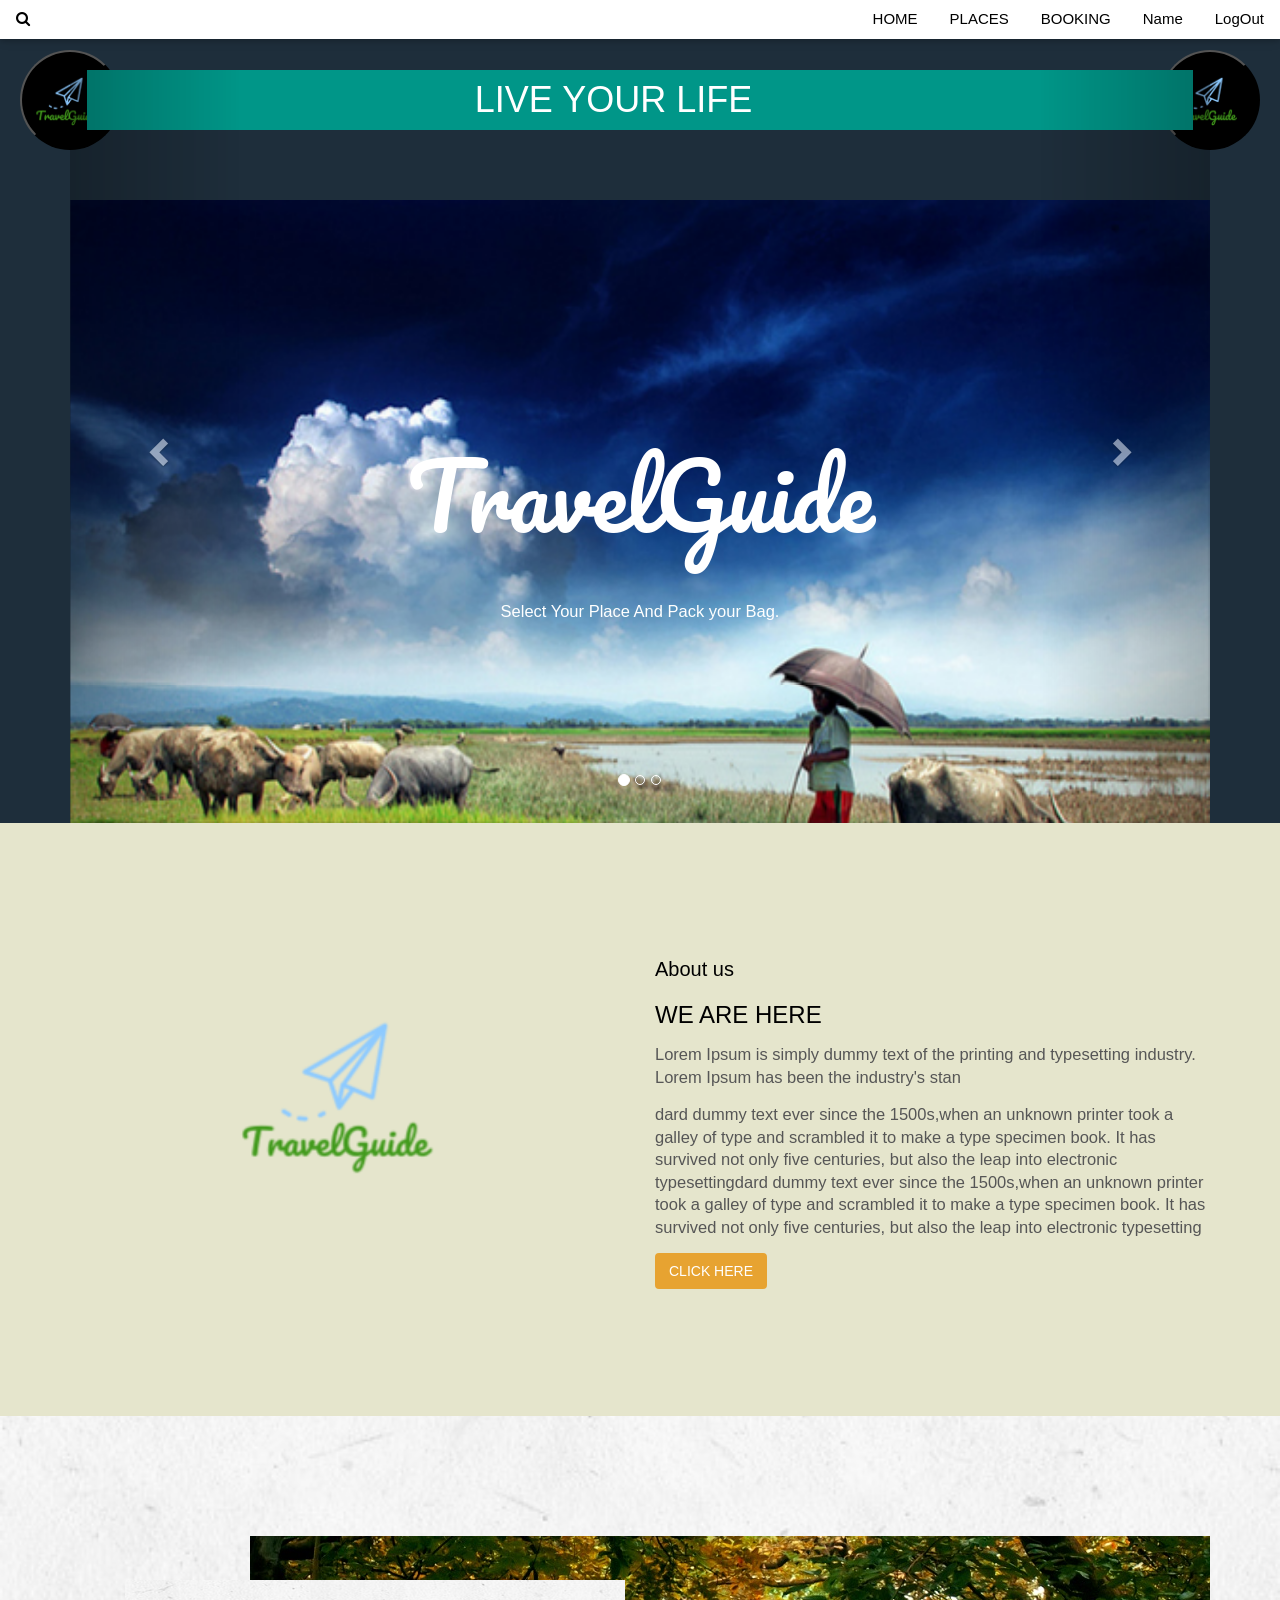
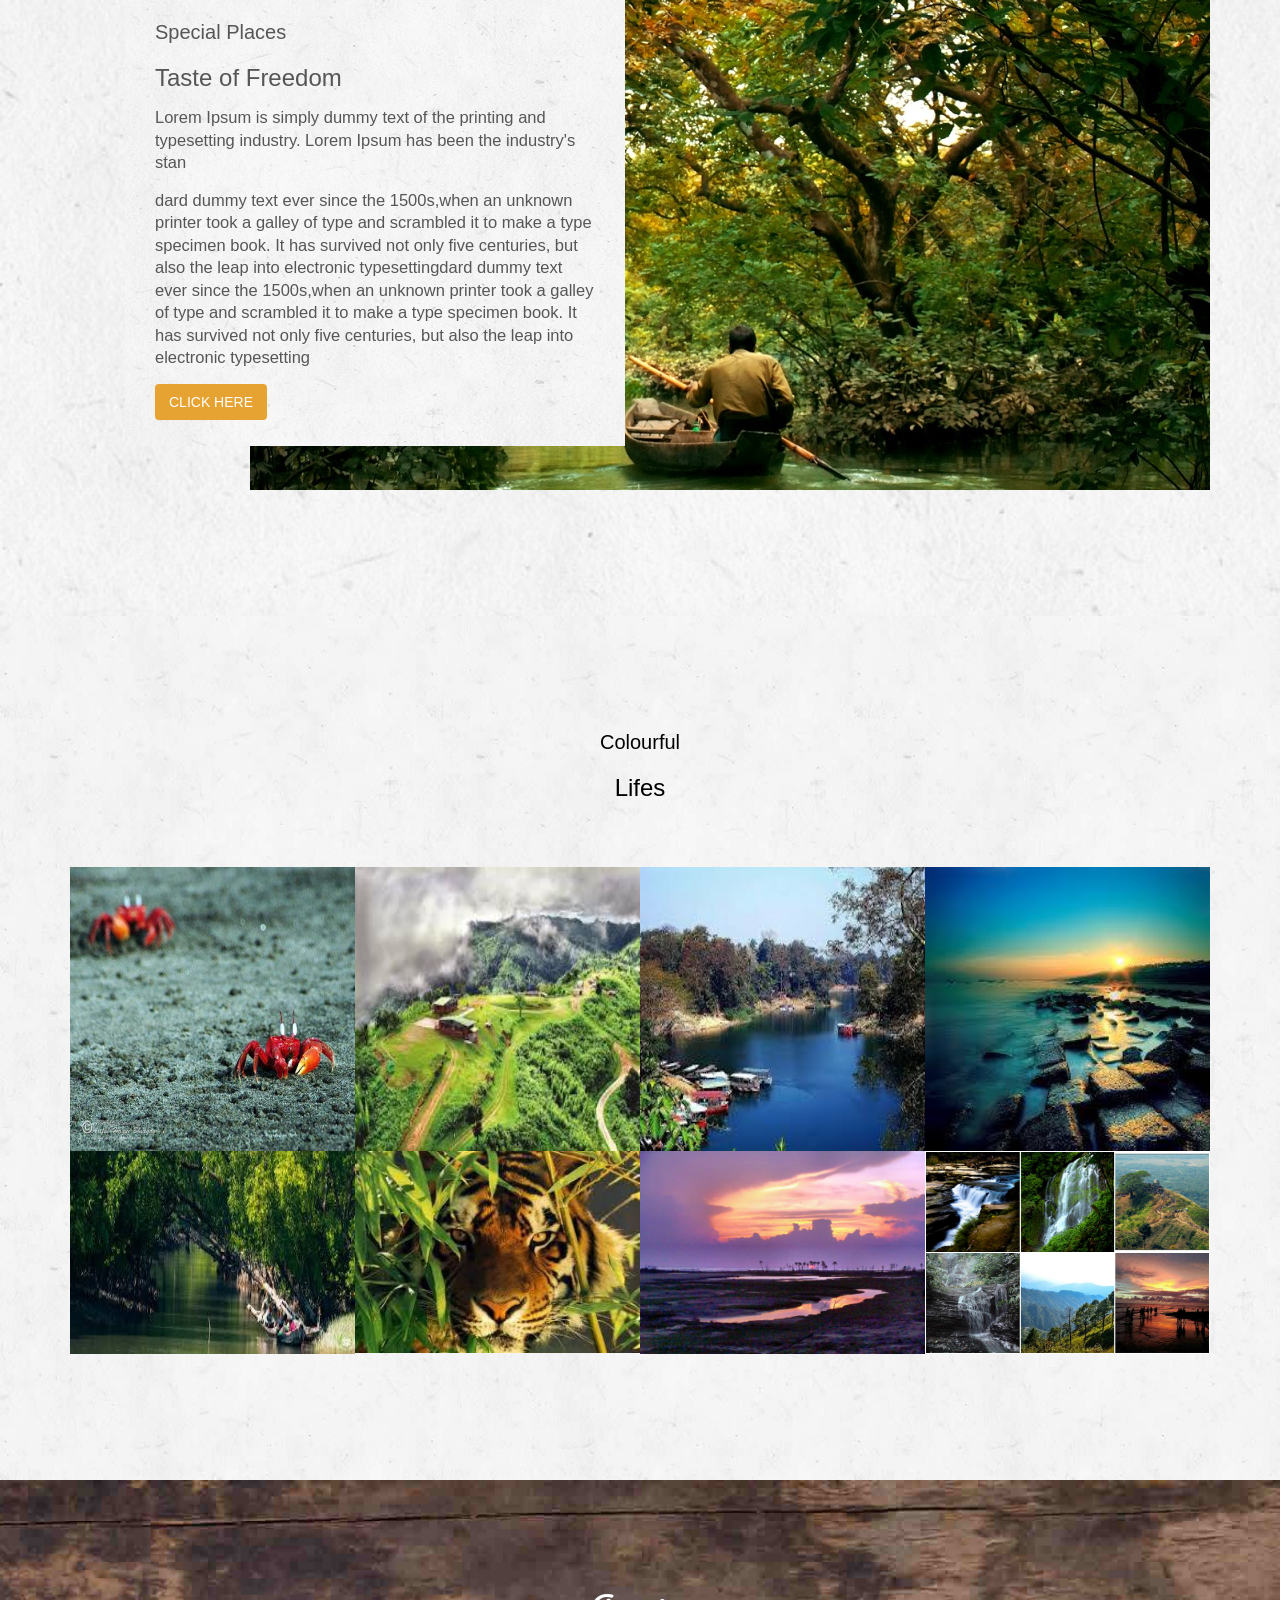
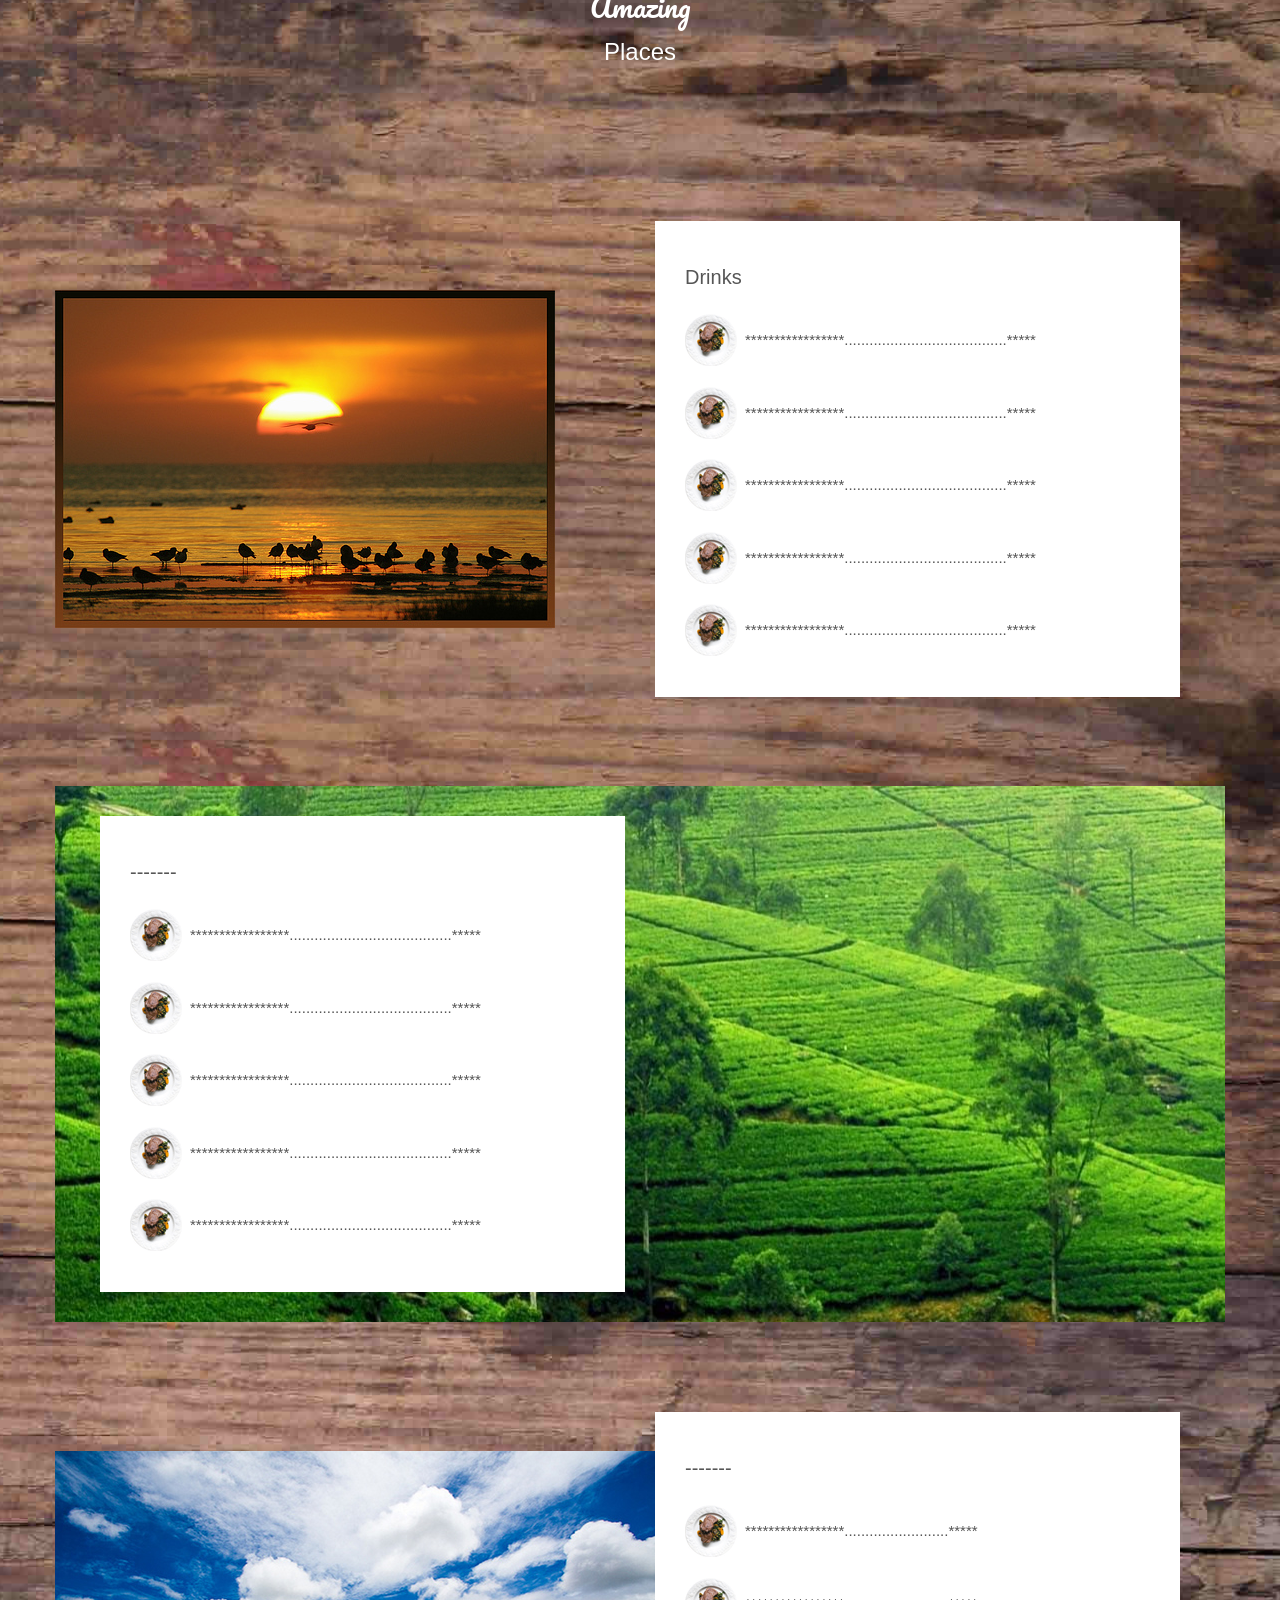
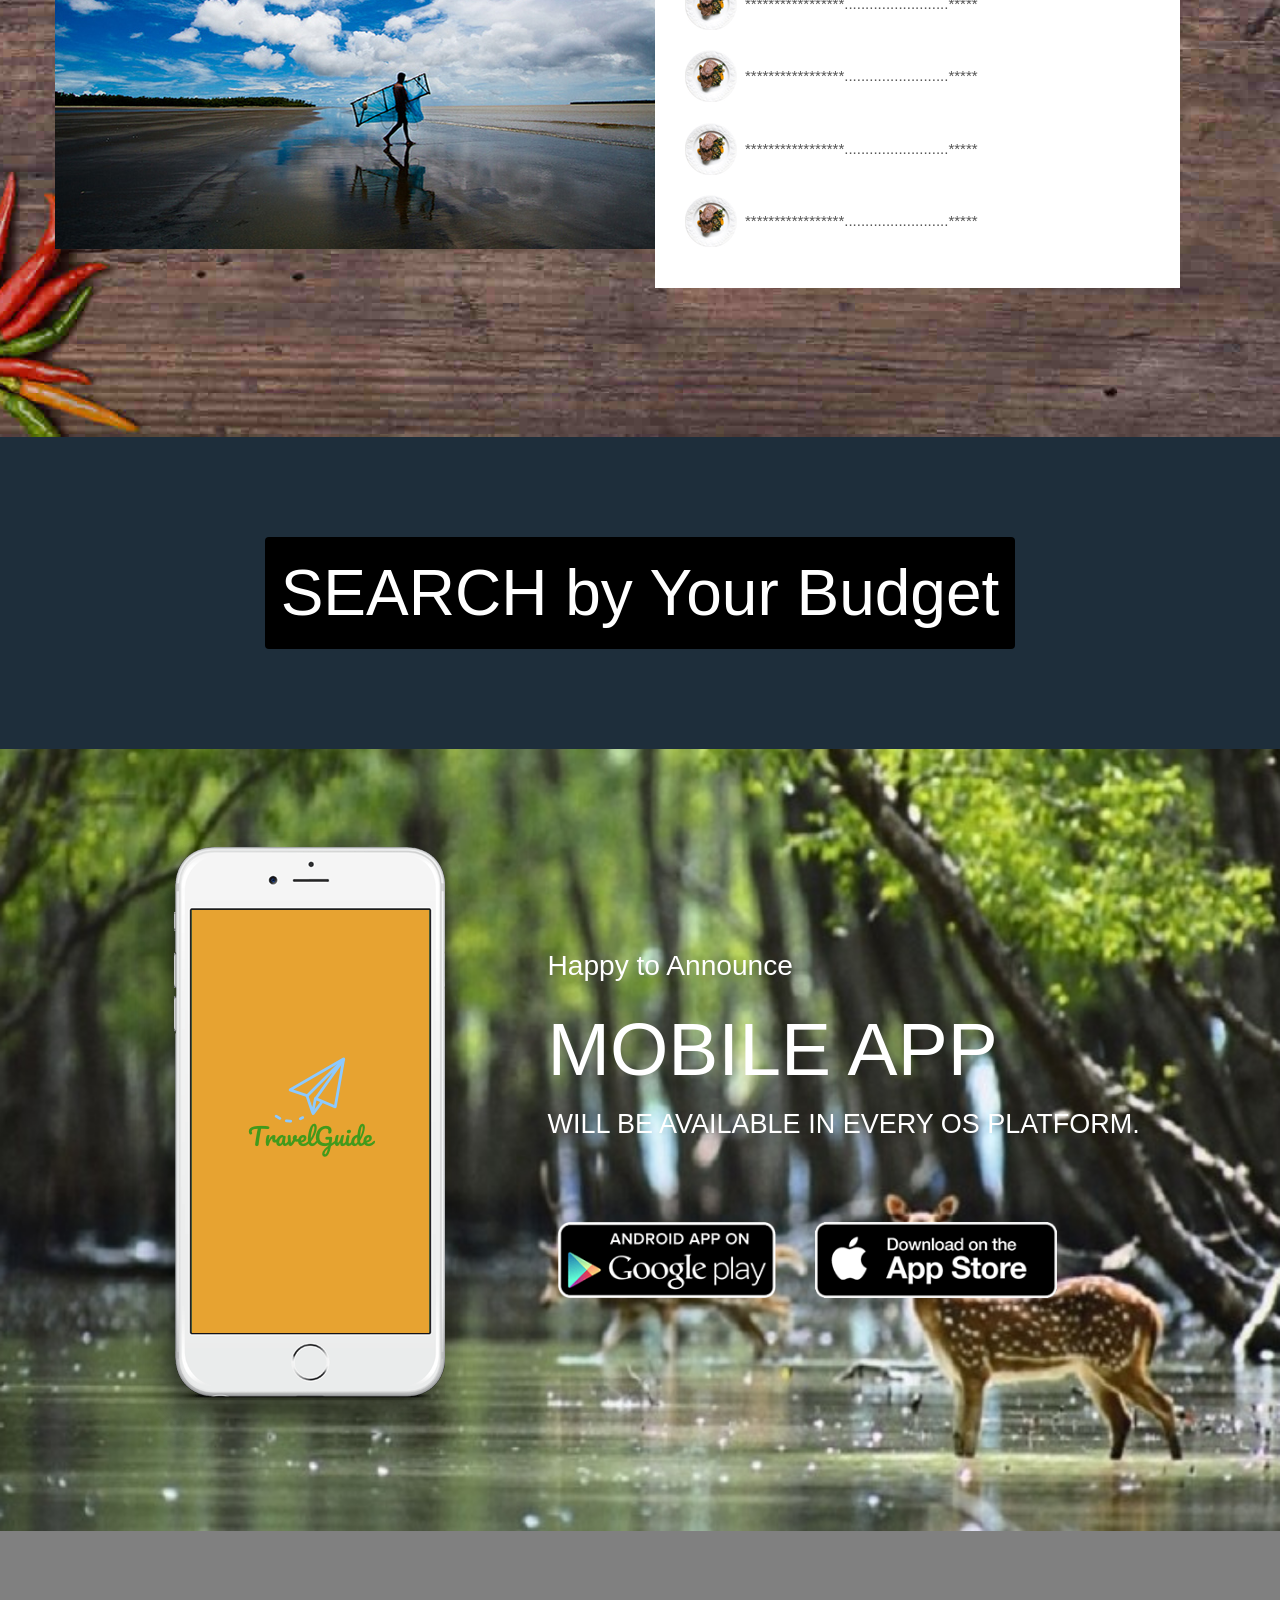
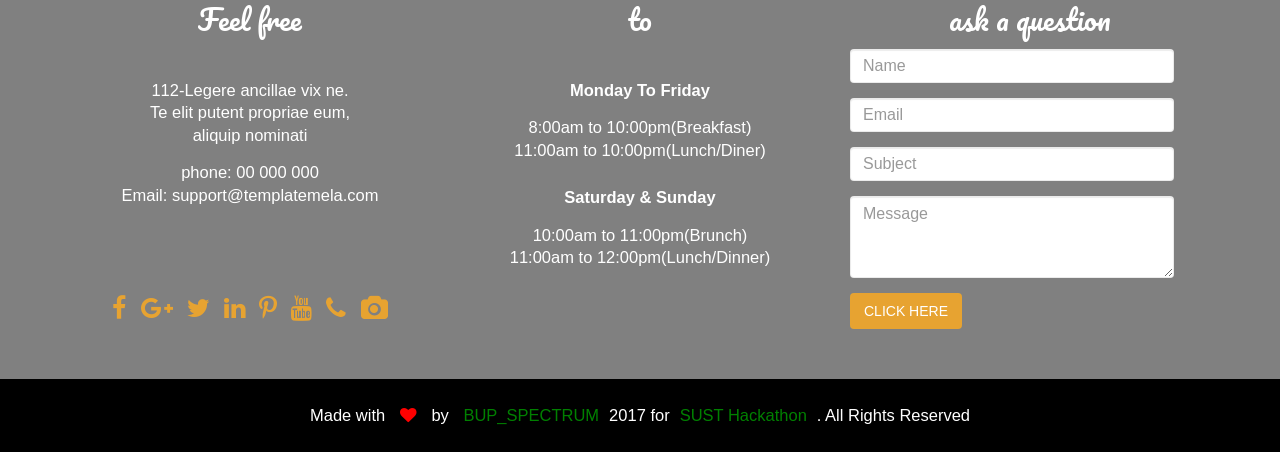
==== src/main/resources/templates/logedIn.html @ 80b1f52b "Full Functioning DB... and Loging Authentication Complete---Minhaj" ====
<!doctype html>
<html lang="en" xmlns:th="http://www.thymeleaf.org" xmlns:sec="http://www.w3.org/1999/xhtml">
<head>
    <meta charset="UTF-8"/>
    <title>Home</title>

    <!-- Latest compiled and minified CSS -->
    <link rel="stylesheet" href="https://maxcdn.bootstrapcdn.com/bootstrap/3.3.7/css/bootstrap.min.css"
          integrity="sha384-BVYiiSIFeK1dGmJRAkycuHAHRg32OmUcww7on3RYdg4Va+PmSTsz/K68vbdEjh4u" crossorigin="anonymous"
          th:href="@{/webjars/bootstrap/3.3.7-1/css/bootstrap.min.css}">

    <script src="/webjars/jquery/1.11.1/jquery.min.js"></script>

    <!-- Latest compiled and minified JavaScript -->
    <script src="https://maxcdn.bootstrapcdn.com/bootstrap/3.3.7/js/bootstrap.min.js"
            integrity="sha384-Tc5IQib027qvyjSMfHjOMaLkfuWVxZxUPnCJA7l2mCWNIpG9mGCD8wGNIcPD7Txa"
            crossorigin="anonymous" th:src="@{/webjars/bootstrap/3.3.7-1/js/bootstrap.min.js}"></script>
    <meta charset="utf-8">
    <meta http-equiv="X-UA-Compatible" content="IE=edge,chrome=1">

    <meta name="description" content="">
    <meta name="viewport" content="width=device-width, initial-scale=1">
    <link rel="stylesheet" href="https://www.w3schools.com/w3css/4/w3mobile.css">
    <link rel="apple-touch-icon" href="apple-touch-icon.png">

    <link rel="stylesheet" href="assets/css/bootstrap.min.css">
    <link href='https://fonts.googleapis.com/css?family=Pacifico' rel='stylesheet' type='text/css'>
    <link rel="stylesheet" href="assets/css/font-awesome.min.css">
    <link rel="stylesheet" href="https://maxcdn.bootstrapcdn.com/bootstrap/3.3.7/css/bootstrap.min.css">
    <link rel="stylesheet" href="https://maxcdn.bootstrapcdn.com/bootstrap/3.3.7/css/bootstrap.min.css">
    <link href="https://fonts.googleapis.com/css?family=Lato" rel="stylesheet" type="text/css">
    <link href="https://fonts.googleapis.com/css?family=Montserrat" rel="stylesheet" type="text/css">
    <!--        <link rel="stylesheet" href="assets/css/bootstrap-theme.min.css">-->

    <!--For Plugins external css-->
    <link rel="stylesheet" href="assets/css/animate/animate.css" />
    <link rel="stylesheet" href="assets/css/plugins.css" />

    <!--Theme custom css -->
    <link rel="stylesheet" href="assets/css/style3.css">

    <!--Theme Responsive css-->
    <link rel="stylesheet" href="assets/css/responsive.css" />
    <link rel="stylesheet"  href="https://www.w3schools.com/w3css/4/w3.css">


    <script src="assets/js/vendor/modernizr-2.8.3-respond-1.4.2.min.js"></script>
    <script src="https://ajax.googleapis.com/ajax/libs/jquery/3.2.1/jquery.min.js"></script>
    <script src="https://maxcdn.bootstrapcdn.com/bootstrap/3.3.7/js/bootstrap.min.js"></script>
</head>
<body>
<div class="w3-top">
    <div class="w3-bar w3-white w3-card-2" id="myNavbar" th:fragment="header">
        <!-- Right-sided navbar links -->

        <!--/*@thymesVar id="command" type="com.project.travelguide.Commands.SignUpCommand"*/-->
        <button th:href="@{index}" class="w3-button w3-hover-green w3-padding w3-right">LogOut</button>
        <button th:text="${command.lastName}"  class="w3-button w3-hover-red w3-padding w3-right">Name</button>

        <button onclick="document.getElementById('id03').style.display='block'" class="w3-button w3-hover-green w3-padding"><i class="fa fa-search"></i></button>
        <!-- booking bar -->
        <div class="w3-dropdown-hover w3-right">
            <button class="w3-button w3-hover-purple">BOOKING</button>

            <div class="w3-dropdown-content w3-bar-block w3-card-4">
                <a href="https://www.jovago.net/en-gb/hotels/bangladesh/rangamati/10014550?q=Rangamati&roomCount=1&adults=1" class="w3-bar-item w3-button">Book Hotel</a>
                <a href="transportbook.html" class="w3-bar-item w3-button">Book Transport</a>
                <a href="guide.html" class="w3-bar-item w3-button">Book Guide</a>

            </div>
        </div>
        <div class="w3-dropdown-hover w3-right">
            <button class="w3-button w3-hover-orange">PLACES</button>
            <div class="w3-dropdown-content w3-bar-block w3-card-4">

                <a href="coxsbazar.html" class="w3-bar-item w3-button">Cox's Bazar</a>
                <a href="sundarban.html" class="w3-bar-item w3-button">Sundarban</a>
                <a href="sylhet.html" class="w3-bar-item w3-button">Sylhet</a>
                <a href="Chittagong.html" class="w3-bar-item w3-button">Chittagong</a>
                <a href="khagrachari.html" class="w3-bar-item w3-button">Khagrachari</a>
                <a href="rangamati.html" class="w3-bar-item w3-button">Rangamati</a>
                <a href="bandarban.html" class="w3-bar-item w3-button">Bandarban</a>
                <a href="patenga.html" class="w3-bar-item w3-button">Patenga</a>
                <a href="moreplaces.html" class="w3-bar-item w3-button">Discover  !  More</a>

            </div>
        </div>

        <button class="w3-bar-item w3-button w3-hover-black w3-right"><a href = "home.html">HOME</a></button>

        <div id="id03" class="w3-modal ">
            <div class="w3-modal-content">
                <div class="w3-container">
                    <span onclick="document.getElementById('id03').style.display='none'" class="w3-button w3-display-topright">&times;</span>
                    <form class="w3-container w3-card-4">
                        <input type="text" class="w3-border-block w3-input w3-white w3-mobile" placeholder="Search..">
                        <button type="submit" class="w3-button  w3-green ">Go</button>
                    </form>
                </div>
            </div>
        </div>



    </div>
</div><!-- /.navbar-collapse -->
</div><!-- /.container-fluid -->
</nav>
</div>
</div>
</div>
</header> <!-- End Header Section -->
<button class="w3-circle w3-black" style="height: 100px; width:100px;padding: 0px; margin:50px 20px;"  href="#HOME"><img src="assets/images/logo.png" alt="" /></button>
<button class="w3-circle w3-black w3-right" style="height: 100px; width:100px;padding: 0px; margin:50px 20px;"  href="#HOME"><img src="assets/images/logo.png" alt="" /></button>
<div class="container" style="margin-top: -100px; padding-top: -100px;">

    <div id="myCarousel" class="carousel slide w3-container-top w3-center" style="margin-top: -40px;padding-top: -100px;" data-ride="carousel" data-wow-duration="1s">
        <h1 class="w3-teal w3-border-white" style="margin-right: 17px; margin-left: 17px;">LIVE YOUR LIFE</h1>
        <!-- Indicators -->
        <ol class="carousel-indicators">
            <li data-target="#myCarousel" data-slide-to="0" class="active"></li>
            <li data-target="#myCarousel" data-slide-to="1"></li>
            <li data-target="#myCarousel" data-slide-to="2"></li>
        </ol>

        <!-- Wrapper for slides -->
        <div class="carousel-inner">
            <div class="item active" style="background-image:url(assets/images/bannerbg.jpg);background-repeat:no-repeat; background-size: cover;">

                <div class="slider_overlay">
                    <div class="w3-display-container" >
                        <div class="row">
                            <div class="main_slider text-center">
                                <div class="col-md-12">
                                    <div class="main_slider_content wow zoomIn" data-wow-duration="1s">
                                        <h1>TravelGuide</h1>
                                        <p>Select Your Place And Pack your Bag. </p>
                                        <!--<button href="" class="btn-lg">Click here</button> -->
                                    </div>
                                </div>
                            </div>

                        </div>
                    </div>
                </div>
                </section>
            </div>

            <div class="item" style="background-image:url(assets/images/bannerbg1.jpg);background-repeat:no-repeat; background-size: cover;" >

                <div class="slider_overlay">
                    <div class="container">
                        <div class="row">
                            <div class="main_slider text-center">
                                <div class="col-md-12">
                                    <div class="main_slider_content wow zoomIn" data-wow-duration="1s">
                                        <h1>TravelGuide</h1>
                                        <p>Select Your Place And Pack your Bag. </p>
                                        <!--<button href="" class="btn-lg">Click here</button> -->
                                    </div>
                                </div>
                            </div>

                        </div>
                    </div>
                </div>
                </section>
            </div>

            <div class="item" style="background-image:url(assets/images/bannerbg2.jpg);background-repeat:no-repeat; background-size: cover;">

                <div class="slider_overlay">
                    <div class="container">
                        <div class="row">
                            <div class="main_slider text-center">
                                <div class="col-md-12">
                                    <div class="main_slider_content wow zoomIn" data-wow-duration="1s">
                                        <h1>TravelGuide</h1>
                                        <p>Select Your Place And Pack your Bag. </p>
                                        <!--<button href="" class="btn-lg">Click here</button> -->
                                    </div>
                                </div>
                            </div>

                        </div>
                    </div>
                </div>
                </section>
            </div>
        </div>

        <!-- Left and right controls -->
        <a class="left carousel-control" href="#myCarousel" data-slide="prev">
            <span class="glyphicon glyphicon-chevron-left"></span>
            <span class="sr-only">Previous</span>
        </a>
        <a class="right carousel-control" href="#myCarousel" data-slide="next">
            <span class="glyphicon glyphicon-chevron-right"></span>
            <span class="sr-only">Next</span>
        </a>
    </div>
</div>

<section id="slider" class="slider">


    <section id="abouts" class="abouts">
        <div class="container">
            <div class="row">
                <div class="abouts_content">
                    <div class="col-md-6">
                        <div class="single_abouts_text text-center wow slideInLeft" data-wow-duration="1s">
                            <img src="assets/images/ab.png" alt="" style="width: 300px; height: 300px;" />
                        </div>
                    </div>

                    <div class="col-md-6">
                        <div class="single_abouts_text wow slideInRight" data-wow-duration="1s">
                            <h4>About us</h4>
                            <h3>WE ARE HERE</h3>
                            <p>Lorem Ipsum is simply dummy text of the printing and typesetting industry. Lorem Ipsum has been the industry's stan</p>

                            <p>dard dummy text ever since the 1500s,when an unknown printer took a galley of type and scrambled it to make a type specimen book. It has survived not only five centuries, but also the leap into electronic typesettingdard dummy text ever since the 1500s,when an unknown printer took a galley of type and scrambled it to make a type specimen book. It has survived not only five centuries, but also the leap into electronic typesetting</p>

                            <a href="" class="btn btn-primary">click here</a>
                        </div>
                    </div>
                </div>
            </div>
        </div>
    </section>

    <section id="features" class="features">
        <div class="slider_overlay">
            <div class="container">
                <div class="row">
                    <div class="main_features_content_area  wow fadeIn" data-wow-duration="3s" style="background-image: url(../images/ft.png);">
                        <div class="col-md-12">
                            <div class="main_features_content text-left">
                                <div class="col-md-6">
                                    <div class="single_features_text">
                                        <h4>Special Places</h4>
                                        <h3>Taste of Freedom</h3>
                                        <p>Lorem Ipsum is simply dummy text of the printing and typesetting industry. Lorem Ipsum has been the industry's stan</p>
                                        <p>dard dummy text ever since the 1500s,when an unknown printer took a galley of type and scrambled it to make a type specimen book. It has survived not only five centuries, but also the leap into electronic typesettingdard dummy text ever since the 1500s,when an unknown printer took a galley of type and scrambled it to make a type specimen book. It has survived not only five centuries, but also the leap into electronic typesetting</p>

                                        <a href="" class="btn btn-primary">click here</a>
                                    </div>
                                </div>
                            </div>
                        </div>
                    </div>
                </div>
            </div>
        </div>
    </section>

    <section id="portfolio" class="portfolio">
        <div class="container">
            <div class="row">
                <div class="portfolio_content text-center  wow fadeIn" data-wow-duration="5s">
                    <div class="col-md-12">
                        <div class="head_title text-center">
                            <h4>Colourful</h4>
                            <h3>Lifes</h3>
                        </div>

                        <div class="main_portfolio_content">
                            <div class="col-md-3 col-sm-4 col-xs-6 single_portfolio_text">
                                <img src="assets/images2/3.jpg" alt="" style="height: 284px;"  />
                                <div class="portfolio_images_overlay text-center">
                                    <h6>COX'S BAZAR</h6>
                                    <p class="product_price"></p>
                                    <a href="coxsbazar.html" class="btn btn-primary">Click here</a>
                                </div>
                            </div>
                            <div class="col-md-3 col-sm-4 col-xs-6 single_portfolio_text">
                                <img src="assets/images2/9.jpg" alt="" style="height: 284px;"  />
                                <div class="portfolio_images_overlay text-center">
                                    <h6>Bandarban</h6>
                                    <p class="product_price"></p>
                                    <a href="bandarban.html" class="btn btn-primary">Click here</a>
                                </div>
                            </div>
                            <div class="col-md-3 col-sm-4 col-xs-6 single_portfolio_text">
                                <img src="assets/images2/14.jpg" alt="" style="height: 284px;" />
                                <div class="portfolio_images_overlay text-center">
                                    <h6>Khagrachari</h6>
                                    <p class="product_price"></p>
                                    <a href="khagrachari.html" class="btn btn-primary">Click here</a>
                                </div>
                            </div>
                            <div class="col-md-3 col-sm-4 col-xs-6 single_portfolio_text">
                                <img src="assets/images2/13.jpg" alt="" style="height: 284px;" />
                                <div class="portfolio_images_overlay text-center">
                                    <h6>Chittagong</h6>
                                    <p class="product_price"></p>
                                    <a href="chittagong.html" class="btn btn-primary">Click here</a>
                                </div>
                            </div>
                            <div class="col-md-3 col-sm-4 col-xs-6 single_portfolio_text">
                                <img src="assets/images2/15.jpg" alt="" style="height: 203px;" />
                                <div class="portfolio_images_overlay text-center ">
                                    <h6>Sylhet</h6>
                                    <p class="product_price"></p>
                                    <a href="sylhet.html" class="btn btn-primary">Click here</a>
                                </div>
                            </div>
                            <div class="col-md-3 col-sm-4 col-xs-6 single_portfolio_text">
                                <img src="assets/images2/16.jpg" alt="" />
                                <div class="portfolio_images_overlay text-center">
                                    <h6>Sundarban</h6>
                                    <p class="product_price"></p>
                                    <a href="sundarban.html" class="btn btn-primary">Click here</a>
                                </div>
                            </div>
                            <div class="col-md-3 col-sm-4 col-xs-6 single_portfolio_text">
                                <img src="assets/images2/2.jpg" alt="" style="height: 203px;"/>
                                <div class="portfolio_images_overlay text-center">
                                    <h6>Kuakata</h6>
                                    <p class="product_price"></p>
                                    <a href="kuakata.html" class="btn btn-primary">Click here</a>
                                </div>
                            </div>
                            <div class="col-md-3 col-sm-4 col-xs-6 single_portfolio_text">
                                <img src="assets/images2/18.jpg" alt="" style="height: 203px;"/>
                                <div class="portfolio_images_overlay text-center">
                                    <h6>There Are MORE....</h6>
                                    <p class="product_price"></p>
                                    <a href="moreplaces.html" class="btn btn-primary">Click here</a>
                                </div>
                            </div>
                        </div>
                    </div>
                </div>
            </div>
        </div>
    </section>

    <section id="ourPakeg" class="ourPakeg">
        <div class="container">
            <div class="main_pakeg_content">
                <div class="row">
                    <div class="head_title text-center">
                        <h4>Amazing</h4>
                        <h3>Places</h3>
                    </div>

                    <div class="single_pakeg_one text-right wow rotateInDownRight">
                        <div class="col-md-6 col-md-offset-6 col-sm-8 col-sm-offset-4">
                            <div class="single_pakeg_text">
                                <div class="pakeg_title">
                                    <h4>Drinks</h4>
                                </div>

                                <ul>
                                    <li> *****************.......................................***** </li>
                                    <li> *****************.......................................***** </li>
                                    <li> *****************.......................................***** </li>
                                    <li> *****************.......................................***** </li>
                                    <li> *****************.......................................***** </li>
                                </ul>
                            </div>
                        </div>
                    </div>

                    <div class="single_pakeg_two text-left wow rotateInDownLeft">
                        <div class="col-md-6 col-sm-8">
                            <div class="single_pakeg_text">
                                <div class="pakeg_title">
                                    <h4>------- </h4>
                                </div>

                                <ul>
                                    <li> *****************.......................................***** </li>
                                    <li> *****************.......................................***** </li>
                                    <li> *****************.......................................***** </li>
                                    <li> *****************.......................................***** </li>
                                    <li> *****************.......................................***** </li>
                                </ul>
                            </div>
                        </div>
                    </div>

                    <div class="single_pakeg_three text-left wow rotateInDownRight">
                        <div class="col-md-6 col-md-offset-6 col-sm-8 col-sm-offset-4">
                            <div class="single_pakeg_text">
                                <div class="pakeg_title">
                                    <h4>-------</h4>
                                </div>

                                <ul>
                                    <li> *****************.........................***** </li>
                                    <li> *****************.........................***** </li>
                                    <li> *****************.........................***** </li>
                                    <li> *****************.........................***** </li>
                                    <li> *****************.........................***** </li>
                                </ul>
                            </div>
                        </div>
                    </div>
                </div>
            </div>
        </div>
    </section>
    <div class="w3-center" style="margin: 100px;">
        <a href="ButtonSearch.html"><button class="w3-button w3-jumbo w3-text-center w3-black w3-round w3-hover-white">SEARCH by Your Budget</button></a>
    </div>


    <section id="mobaileapps" class="mobailapps">
        <div class="slider_overlay">
            <div class="container">
                <div class="row">
                    <div class="main_mobail_apps_content wow zoomIn">
                        <div class="col-md-5 col-sm-12 text-center">
                            <img src="assets/images/iphone.png" alt="" />
                        </div>
                        <div class="col-md-7 col-sm-12">
                            <div class="single_monail_apps_text">
                                <h4> Happy to Announce </h4>
                                <h1>Mobile App <span>will be Available in every OS platform.</span></h1>

                                <a href=""><img src="assets/images/google.png" alt="" /></a>
                                <a href=""><img src="assets/images/apps.png" alt="" /></a>
                            </div>
                        </div>
                    </div>
                </div>
            </div>
        </div>
    </section>

    <section id="footer_widget" class="footer_widget">
        <div class="container">
            <div class="row">
                <div class="footer_widget_content text-center">
                    <div class="col-md-4">
                        <div class="single_widget wow fadeIn" data-wow-duration="2s">
                            <h3>Feel free</h3>

                            <div class="single_widget_info">
                                <p>112-Legere ancillae vix ne.

                                    <span>Te elit putent propriae eum,</span>
                                    <span>aliquip nominati</span>
                                    <span class="phone_email">phone: 00 000 000</span>
                                    <span>Email: support@templatemela.com</span></p>
                            </div>

                            <div class="footer_socail_icon">
                                <a href=""><i class="fa fa-facebook"></i></a>
                                <a href=""><i class="fa fa-google-plus"></i></a>
                                <a href=""><i class="fa fa-twitter"></i></a>
                                <a href=""><i class="fa fa-linkedin"></i></a>
                                <a href=""><i class="fa fa-pinterest-p"></i></a>
                                <a href=""><i class="fa fa-youtube"></i></a>
                                <a href=""><i class="fa fa-phone"></i></a>
                                <a href=""><i class="fa fa-camera"></i></a>
                            </div>
                        </div>
                    </div>

                    <div class="col-md-4">
                        <div class="single_widget wow fadeIn" data-wow-duration="4s">
                            <h3>to</h3>

                            <div class="single_widget_info">
                                <p><span class="date_day">Monday To Friday</span>
                                    <span>8:00am to 10:00pm(Breakfast)</span>
                                    <span>11:00am to 10:00pm(Lunch/Diner)</span>

                                    <span class="date_day">Saturday & Sunday</span>
                                    <span>10:00am to 11:00pm(Brunch)</span>
                                    <span>11:00am to 12:00pm(Lunch/Dinner)</span></p>
                            </div>
                        </div>
                    </div>

                    <div class="col-md-4">
                        <div class="single_widget wow fadeIn" data-wow-duration="5s">
                            <h3>ask a question</h3>

                            <div class="single_widget_form text-left">
                                <form action="#" id="formid">
                                    <div class="form-group">
                                        <input type="text" class="form-control" name="name" placeholder="Name" required="">
                                    </div>

                                    <div class="form-group">
                                        <input type="email" class="form-control" name="email" placeholder="Email" required="">
                                    </div>

                                    <div class="form-group">
                                        <input type="text" class="form-control" placeholder="Subject">
                                    </div> <!-- end of form-group -->

                                    <div class="form-group">
                                        <textarea class="form-control" name="message" rows="3" placeholder="Message"></textarea>
                                    </div>

                                    <input type="submit" value="click here" class="btn btn-primary">
                                </form>
                            </div>
                        </div>
                    </div>
                </div>
            </div>
        </div>
    </section>



    <!--Footer-->
    <footer id="footer" class="footer">
        <div class="container text-center">
            <div class="row">
                <div class="col-sm-12">
                    <div class="copyright wow zoomIn" data-wow-duration="3s">
                        <p>Made with <i class="fa fa-heart"></i> by <a href="http://bup.edu.bd">BUP_SPECTRUM</a>2017 for<a href="http://csecarnival.com/event/hackathon">SUST Hackathon</a>. All Rights Reserved</p>
                    </div>
                </div>
            </div>
        </div>
    </footer>

    <div class="scrollup">
        <a href="#"><i class="fa fa-chevron-up"></i></a>
    </div>


    <script src="assets/js/vendor/jquery-1.11.2.min.js"></script>
    <script src="assets/js/vendor/bootstrap.min.js"></script>

    <script src="assets/js/jquery-easing/jquery.easing.1.3.js"></script>
    <script src="assets/js/wow/wow.min.js"></script>
    <script src="assets/js/plugins.js"></script>
    <script src="assets/js/main.js"></script>
</body>
</html>
---- src/main/resources/templates/assets/css/style3.css ----
/*

Author: Bootstrapthemes
Author URI: http://bootstrapthemes.co

*/
/* ==========================================================================
   Author's custom styles
   ========================================================================== */
html,
body {
    background-color: #1E2E3B;
    font-size: 15px;
    color: #565656;
    width: 100%;
    padding: 0;
    margin-left: 0;
    margin-right: 0;
    font-family: 'roboto', sans-serif;
    font-weight: 300;
}

/*==========================================
PRE LOADER 
==========================================*/

.preloader {
    position: fixed;
    top: 0;
    left: 0;
    right: 0;
    bottom: 0;
    background-color: #fefefe;
    z-index: 99999;
    height: 100%;
    width: 100%;
    overflow: hidden !important;
}

.loaded {
    width: 60px;
    height: 60px;
    position: absolute;
    left: 50%;
    top: 50%;
    background-image: url(../images/preloading.gif);
    background-repeat: no-repeat;
    background-position: center;
    -moz-background-size: cover;
    background-size: cover;
    margin: -20px 0 0 -20px;
}
img {
    -moz-user-select: none;
    -webkit-user-select: none;
    -ms-user-select: none;
    user-select: none;
    -webkit-user-drag: none;
    user-drag: none;
}
a,
a:hover,
a:active,
a:focus {
    text-decoration: none;
    outline: none;
}
a,
button,
a span {
    -webkit-transition: 0.2s ease-in-out;
    -o-transition: 0.2s ease-in-out;
    transition: 0.2s ease-in-out;
}
.btn.extra-width {
    padding: 13px 40px;
}
.btn:focus,
.btn:active {
    outline: inherit;
}
*,
*:before,
*:after {
    -webkit-box-sizing: border-box;
    -moz-box-sizing: border-box;
    box-sizing: border-box;
    /*    direction: rtl;*/
}
p {
    margin: 0 0 15px;
}
.clear {
    clear: both;
}
ol,
ul {
    list-style: none;
    padding: 0;
}
img {
    max-width: 100%;
}
textarea,
input[type="text"],
input[type="password"],
input[type="datetime"],
input[type="datetime-local"],
input[type="date"],
input[type="month"],
input[type="time"],
input[type="week"],
input[type="number"],
input[type="email"],
input[type="url"],
input[type="search"],
input[type="tel"],
input[type="color"],
.uneditable-input {
    outline: none;
}
.form-control {
    border: 1px solid rgba(0, 0, 0, 0.08);
    font-size: 16px;
    height: 34px;
    max-width: 90%;
    background: white;
}
.form-control:focus {
    border-color: #d6962c;
}
h1,
h2,
h3 {
    font-family: 'roboto', sans-serif;
    font-weight: 300;
    margin: 0;
}
h4,
h5 {
    
    font-weight: 300;
    margin: 0;
    line-height: 2rem;
	font-family: 'Pacifico', cursive;

}
h1 {
    font-size: 3rem;
    line-height: 4rem;
    font-weight: 300;
}
h2 {
    font-size: 2.5rem;
    line-height: 3rem;
    margin-bottom: .9rem;
	text-transform:uppercase;
	color:#3879D9;	
}
h3 {
    font-weight: 300;
    margin-bottom: .9rem;
    font-size: 2.375rem;
    line-height: 2.5rem;

}
h4 {
    font-size:1.875rem;
    line-height: 2.2rem;
    margin-bottom: 1.1rem;
	font-family: 'Pacifico', cursive;

}
h5 {
    font-size: 1.3rem;
    margin-bottom: 1rem;
}
h6 {
    font-size: 1rem;
    margin-bottom: .9rem;
}
p {
    line-height: 1.5rem;
    font-size: 1.1rem;
}
p:last-child {
    margin-bottom: 0px;
}

/*.home-wrap h1,*/
.home-wrap h2,
.home-wrap h3,
.home-wrap h4,
.home-wrap h5,
.home-wrap p {
    color: #ffffff;
    font-family: 'roboto', sans-serif;
}
.text {
    color: #333333;
}
.colorstext {
    color: #f56363;
}
.coloricon i {
    color: #f56363;
}
.colorsbg {
    background: #f56363;
    color: #ffffff;
}
.colorsbg .separator2 {
    border: 2px solid;
}
.colorsbg .separator_wrap::after,
.colorsbg .separator_wrap::before {
    background-color: #ffffff;
}
.lightbg {
    background-color: #f9f9f9;
}
.transition {
    -webkit-transition: all 300ms linear;
    -moz-transition: all 300ms linear;
    -o-transition: all 300ms linear;
    -ms-transition: all 300ms linear;
    transition: all 300ms linear;
}
/*
Section
*/
section{
	margin:0;
}
.sections {
    padding-top: 100px;
    padding-bottom: 100px;
    position: relative;
    overflow: hidden;
}
.sections.footer {
    padding-bottom: 80px;
}
section .subtitle h5 {
    margin-top: 10px;
    font-size: 1.3rem;
    font-family: 'roboto', sans-serif;
}
.parallax-section {
    max-width: 100%;
    color: #ffffff;
}
section .title-half h2 {
    font-size: 3rem;
    line-height: 4rem;
    font-weight: 300;
    margin-bottom: 1.4rem;
}
section .subtitle-half h5 {
    font-weight: 100;
    font-size: 17px;
}
/*
section:nth-of-type(odd) {
    background-color: #F9F9F9;
}*/
.fw-special-title-half {
    font-size: 2rem;
    line-height: 3rem;
    font-weight: 100;
    /*    margin-bottom: 10px;*/
}
.heading {
    margin-bottom: 4rem;
}
.overlay {
    background-color: rgba(0, 0, 0, 0.3);
    width: 100%;
    min-height: 750px;
}
.overlay-fluid-block {
    background-color: rgba(0, 0, 0, 0.5);
    width: 100%;
}
.home-overlay-fluid {
    background-color: rgba(41, 41, 41, 0.68);
    width: 80%;
    margin: auto;
}
.overlay-img {
    background: rgba(0, 0, 0, 0.3);
    width: 100%;
    padding-top: 100px;
    padding-bottom: 100px;
    color: #ffffff;
}
.no-padding {
    padding: 0 !important;
}
.fluid-blocks-col {
    padding: 70px 40px 0 80px;
}
.fluid-blocks-col-right {
    padding: 70px 80px 0 40px;
}
/*
Separator
*/
.separator {
    height: 1px;
    width: 150px;
    margin: auto;
    background: #f56363;
}
.separator-left {
    height: 1px;
    width: 150px;
    background: #f56363;
}
.separator_wrap {
    text-align: center;
}
.separator_wrap-left {
    text-align: left;
    margin-top: 5px;
    margin-bottom: 30px;
}
.separator_wrap::after,
.separator_wrap::before {
    background-color: #f56363;
    display: inline-block;
    vertical-align: middle;
    content: "";
    width: 90px;
    height: 1px;
    margin-top: 2px;
}
.separator_wrap-left::after {
    background-color: #f56363;
    display: inline-block;
    vertical-align: middle;
    content: "";
    width: 80px;
    height: 1px;
    margin-top: 2px;
}
.separator2 {
    display: inline-block;
    width: 8px;
    height: 8px;
    border: 2px solid #f56363;
    transform: rotate(45deg);
    margin-right: 4px;
}
/*
Button
*/
.btn-primary.active.focus,
.btn-primary.active:focus,
.btn-primary.active:hover,
.btn-primary:active.focus,
.btn-primary:active:focus,
.btn-primary:active:hover,
.open > .dropdown-toggle.btn-primary.focus,
.open > .dropdown-toggle.btn-primary:focus,
.open > .dropdown-toggle.btn-primary:hover,
.btn-primary.focus,
.btn-primary:focus,
.btn-primary.disabled,
.btn-primary.disabled:hover {
    color: #ffffff;
    background-color: #d6962c;
    border-color: #d6962c;
}
.btn {
    margin-right: 15px;
    border-radius: 0px;
}
/*.btn-default:active, .btn-default:hover  {
    background: transparent;
}*/
.btn-lg,
.btn-group-lg > .btn {
    padding: 8px;
    font-size: 1.2rem;
    border-radius: 4px;
    width: 200px;
    border: 1px solid #fff;
    text-transform: none;
    transition: .6s;
    margin-top: 30px;
    color: #fff;
}
button.btn-lg{
    padding: 10px;
    font-size: 1.2rem;
    border-radius: 4px;
    width: 200px;
    border: 1px solid #fff;
    text-transform: none;
    transition: .6s;
    margin-top: 30px;
    color: #fff;
	display:inline-block;
	background:transparent;
	line-height: 1.5em;
}

}
button.btn-lg:hover{
	background:#d6962c;
	color:#fff;
}

.btn-md,
.btn-group-md > .btn {
    padding: 8px 20px;
    font-size: 1.2rem;
    border-radius: 30px;

}

.btn-primary {
    color: #ffffff;
}
.btn-primary:active,
.btn-primary:hover {
    background: #d6962c;
}

.btn-default {
    color: #ffffff;
    border: 2px solid #ffffff;
    background-color: transparent;
}
.btn-default:before,
.btn-default:after {
    background-color: #ffffff;
}
.btn-default:focus {
    background-color: #ffffff;
    border-color: transparent;
}
.btn-default:hover {
    border-color: #ffffff;
    color: #f56363;
    background-color: #ffffff;
}
.btn-primary {
    background-color: #E7A331;
    color: #ffffff;
    border: 2px solid #E7A331;
    text-transform: uppercase;
	border-radius:4px;
}
.btn-primary:before,
.btn-primary:after {
    background-color: #ffffff;
}
.btn-primary:focus {
    background-color: #d6962c;
    border-color: #d6962c;
}
.btn-primary:hover {
    border-color: #d6962c;
    color: #fff;
}
/*
Extra height css
*/
.padding0{
	padding:0;
}
.center-content{
	text-align:center !important;
}
.margin-top-20 {
    margin-top: 20px;
}
.margin-bottom-20 {
    margin-bottom: 20px;
}
.margin-top-40 {
    margin-top: 40px;
}
.margin-bottom-40 {
    margin-bottom: 40px;
}
.margin-top-60 {
    margin-top: 60px;
}
.margin-80 {
    margin-top: 80px;
    margin-bottom: 80px;
}
.margin-bottom-60 {
    margin-bottom: 60px;
}
.margin-top-80 {
    margin-top: 80px;
}
.margin-bottom-80 {
    margin-bottom: 80px;
}
.padding-top-20 {
    padding-top: 1.33rem;
}
.padding-bottom-20 {
    padding-bottom: 1.33rem;
}
.padding-top-40 {
    padding-top: 2.66rem;
}
.padding-bottom-40 {
    padding-bottom: 2.66rem;
}
.padding-top-60 {
    padding-top: 5rem;
}
.padding-bottom-60 {
    padding-bottom: 5rem;
}
.padding-bottom-0 {
    padding-bottom: 0;
}
/*padding*/
.padding-twenty {
    padding: 10px 0;
}
.padding-fourty {
    padding: 20px 0;
}
.padding-sixty {
    padding: 30px 0;
}
.padding-eighty {
    padding: 40px 0;
}
h1 span {
    color: #f56363;
    font-weight: 400;
}

/*for placeholder changes

input::-webkit-input-placeholder {
  color: #FF0000;
  font-size: 18px;
}
input::-moz-placeholder {
  color: #FF0000;
  font-size: 18px;
}
input:-ms-input-placeholder {
  color: #FF0000;
  font-size: 18px;
}*/


/* Header top menu css */

.header_top_menu{
	background:#fff;
	position:fluid;
}


a.navbar-brand.our_logo{
    position: absolute;
    left: 0;
    top: -50px;
    width: 25%;
}

.header_top_menu .call_us_text a{
	color:#666;
	font-size:15px;
	margin-left:15px;
	padding:5px;
	display:inline-block;
}
.header_top_menu .call_us_text a i{
	color:#e7a331;
	margin-right:10px;
	font-size:18px;
}

.head_top_social a{
    color: #e7a331;
    padding: 5px;
    display: inline-block;
}

/* main menu */
.menu-scroll {
    padding-top: 0px;
    padding-bottom: 0px;
    position: fixed;
    top: 0; 
	left: 0; 
	right: 0; 
	z-index: 300;
    box-shadow: 0 6px 12px rgba(0, 0, 0, .175);
    -webkit-box-shadow: 0 6px 12px rgba(0, 0, 0, .175);
    background-color: #000;
	height:80px;
	
}

.menu-scroll .header_top_menu{
	display:none;
}
.menu-scroll a.navbar-brand.our_logo {
    top: -16px;
}

.main_menu_bg{
	background:rgba(0, 0, 0, .45);
	height: 80px;
	
}
.navbar-default {
    background-color: transparent;
    border-color: transparent;
}
.container-fluid {
    margin-top: 15px;

}
.main_menu_bg li a.booking{
	border: 1px solid #ed0707;
    border-radius: 4px;
    color: #146d11 !important;
    padding: 5px 10px;
    margin-top: 8px;
	font-weight: bold;
}
.main_menu_bg li a:hover.booking{
    color: #ed0707 !important;
	border: 2px solid #146d11;
	font-style: italic;
}

.main_menu_bg .navbar {
   margin-bottom: 0px;
   display: block;
   float: none;
	
}

.navbar-default .navbar-nav>li>a {
    color: #fff;
    display: block;
}

.navbar-default .navbar-nav>li>a:hover, .navbar-default .navbar-nav>li>a:focus{
	color: #da9b31;
}

/* slider section */

.slider{
	
	background-size:cover;
}
.main_slider {
	
}
.main_slider .main_slider_content h1{
font-size: 6rem;
    font-family: 'Pacifico', cursive;
    color: #fff;
    line-height: 6rem;
    margin:0px 0px 60px 0px;
}	
.main_slider_content{
	padding:250px 0px 200px 0px;
	width:70%;
	margin:0 auto;
	color:#fff;
}

.slider_overlay{
	/*background-image: url(../images/);*/
	width:100%;
	top:0;
	left:0;
}


/* Abouts Section css */

.abouts{
	 background: url(../images/abtbg1.jpg) no-repeat center top scroll;
  -moz-background-size: cover;
  -webkit-background-size: cover;
  -o-background-size: cover;
  background-size: cover;
  width: 100%;
  overflow: hidden;
  background-color: rgb(229, 229, 204);
}
.abouts_content{
	padding:120px 0px;
	display:inline-block;
}
.single_abouts_text h4{
	color:#000000;
}
.single_abouts_text h3{
	color:#000000;	
}


/* Features section css */
.features{
	background:url(../images/ftbg.jpg) center center no-repeat;
	-moz-background-size: cover;
	-webkit-background-size: cover;
	-o-background-size: cover;
	background-size: cover;
	width: 100%;
	overflow: hidden;	
}
.main_features_content_area{
	padding:120px 0px;
	display:inline-block;
}
.main_features_content{
	background:url(../images/ft.png) right center no-repeat;
	padding:40px;
	overflow:auto;
}

.single_features_text{
	background:url(../images/ftbg.jpg) center center no-repeat;
	padding:30px;
        
}

/* Portfolio Section css */
.portfolio{
	background:url(../images/portfoliobg.jpg) center top no-repeat;
	-moz-background-size: cover;
	-webkit-background-size: cover;
	-o-background-size: cover;
	background-size: cover;
	width: 100%;
	overflow: hidden;	
}

.portfolio_content{
	padding-bottom:120px;
	display:inline-block;
}
.portfolio .portfolio_content .head_title h3{
	color:#000000;
}
.portfolio .portfolio_content .head_title h4{
	color:#000000;
}

.head_title{
	padding-top:100px;
	padding-bottom: 50px;
}

.single_portfolio_text{
	display:inline-block;
	padding:0;
	position:relative;
	overflow:hidden;

}
.single_portfolio_text img{
	width:100%;
}

.single_portfolio_text:hover .portfolio_images_overlay{
	top: 28px;
    left: 14px;
}

.portfolio_images_overlay{
	width: 90%;
    height: 80%;
    background: rgba(0, 0, 0, .5);
    padding: 20px;
    margin: 0 auto;
    top:-100%;
    left: 14px;
    position: absolute;
	transition:.6s;
}
.portfolio_images_overlay h6{
	text-transform:uppercase;
	color:#fff;
	font-size:1.3125rem;
	line-height:2rem;
}

.portfolio_images_overlay p.product_price{
	font-size:2.5725rem;
	color:#fff;
	line-height:3rem;
}






/*Amazing Deliceas Section css */
.ourPakeg .main_pakeg_content .head_title h3{
	color:#fff;
	
}
.ourPakeg .main_pakeg_content .head_title h4{
	color:#fff;
	font-family: 'Pacifico', cursive;
	font-size:1.875rem;
}

.ourPakeg{
	background:url(../images/newsbg.jpg) no-repeat center top scroll;
  -moz-background-size: cover;
  -webkit-background-size: cover;
  -o-background-size: cover;
  background-size: cover;
  width: 100%;
  overflow: hidden;	
  padding-bottom:120px;
}

.single_pakeg_one{
	background:url(../image/2.jpg) left center no-repeat;
	padding:30px;
	overflow:hidden;
	margin-top:60px;
}
.single_pakeg_two{
	background:url(../image/3.jpg) right center no-repeat;
	padding:30px;	
	overflow:hidden;
	margin-top:60px;	
	
}
.single_pakeg_three{
	background:url(../image/4.jpg) left center no-repeat;
	padding:30px;	
	overflow:hidden;
	margin-top:60px;	
	
}

.single_pakeg_text{
	background:#fff;
	padding:30px;
	text-align:left;
}

.single_pakeg_text ul li{
    background: url(../images/pkli.png) no-repeat left center;
    padding: 15px 0px 15px 60px;
    margin-top: 20px;
	
}

/* Mobail Apps Section css */

.mobailapps{
	background:url(../image/1.jpg) top center no-repeat scroll;
	-moz-background-size: cover;
	-webkit-background-size: cover;
	-o-background-size: cover;
	background-size: cover;
	width: 100%;
	overflow: hidden;
	position:relative;
}

.main_mobail_apps_content{
    margin: 80px 0px;
    color: #fff;
    overflow: hidden;
}

.single_monail_apps_text{
	margin-top:120px;
}
.single_monail_apps_text h4{
	font-size:1.875rem;
	margin-bottom:30px;
}

.single_monail_apps_text h1{
    font-size: 5rem;
    text-transform: uppercase;
    color: #fff;
    line-height: 5rem;

}
.single_monail_apps_text h1 span{
	font-size:1.800rem;
	color:#fff;
	display:block;
	
}

.single_monail_apps_text{
    margin-left:-10px;
}
.single_monail_apps_text a{
	margin-top:50px;
	margin-left:10px;
	display:inline-block;
}
.single_monail_apps_text a img{
	max-width:90%;
}

/* Footer Section CSS */
.footer_widget{
	background-color: rgb(128,128,128);
	-moz-background-size: cover;
	-webkit-background-size: cover;
	-o-background-size: cover;
	background-size: cover;
	width: 100%;
	overflow: hidden;
}
.footer_widget_content{
	color:#fff;
}
.single_widget{
	padding-bottom: 50px;
	padding-top:60px;
}

.single_widget h3{
    font-size:1.875rem;

	font-family: 'Pacifico', cursive;	
}
.single_widget_info p{
	margin-top:40px;
}
.single_widget_info p span{
	display:block;
}
.single_widget_info p span.phone_email{
	margin-top:15px;
}
.footer_socail_icon{
	margin-top:90px;
}
.footer_socail_icon a{
	padding:5px;
}
.footer_socail_icon a i{
	font-size:25px;
	color:#e7a331;
}


.single_widget_info p span.date_day{
	margin-top:25px;
	margin-bottom:15px;
	font-weight:600;
}
.footer{
	background:#000;
}
.footer .copyright p{
	padding:25px;
	color:#fff;
}
.footer .copyright p i{
	padding:0px 10px;
	color:#ff0000;
}
.footer .copyright p a{
	padding:0px 10px;
	color:green;
}



/* scrollup */

.scrollup{
	width: 30px;
	height: 30px;
	border-radius: 15px;
	opacity: .3;
	position: fixed;
	bottom: 20px;
	right: 25px;
	color: #fff;
	cursor: pointer;
	background-color: #000;
	z-index: 1000;
	transition: opacity .5s, background-color .5s;
	-moz-transition: opacity .5s, background-color .5s;
	-webkit-transition: opacity .5s, background-color .5s;
}

.scrollup:hover {
	background: #e7a331;
	opacity: 1;
}

.scrollup i {
	font-size: 13px;
	position: absolute;
	opacity: 1;
	color: #fff;
	left: 50%;
	top: 50%;
	margin-top: -7px;
	margin-left: -6px;
	text-decoration: none;

}
---- src/main/resources/templates/assets/css/responsive.css ----
/*
Author: XpeedStudio;
Author URI: http://themeforest.net/user/XpeedStudio/portfolio;
*/

@media (min-width:769px) and (max-width:991px) {
.portfolio_images_overlay {
    padding: 0px;
}
body{
    font-size:95%;
}
h1{font-size:90%;}

.single_pakeg_text ul li {
    background: url(../images/pkli.png) no-repeat left center;
    padding: 5px 0px 5px 60px;
    margin-top: 15px;
}
.single_monail_apps_text {
    margin-top: 40px;
}

.main_mobail_apps_content img{
    text-align: right;
}

.single_monail_apps_text a{
    margin-right:5px;
}
.main_menu_bg a.navbar-brand.our_logo{
	top: -77px;
	width: 40%;
}
.menu-scroll .main_menu_bg a.navbar-brand.our_logo {
    top: -16px;
    width: 35%;
}

	
}




@media (max-width:768px){

.main_menu_bg a.navbar-brand.our_logo{
    top: -78px;
    width: 35%;
}
	
.single_monail_apps_text {
    margin-top: 40px;
}
.main_mobail_apps_content img{
    text-align: right;
}
.menu-scroll .main_menu_bg a.navbar-brand.our_logo {
    top: -16px;
    width: 50%;
}
.navbar-default .navbar-toggle .icon-bar {
    background-color: #fff;
}
.navbar-default .navbar-toggle:hover, .navbar-default .navbar-toggle:focus {
    background-color: #E7A331;
}
.navbar-default .navbar-toggle {
    border-color: #fff;
}
.navbar-default .navbar-collapse, .navbar-default .navbar-form {
    border-color: transparent;
    border: 0px;
    background: rgba(0, 0, 0, .45);
    margin-top: 14px;
}


}


@media screen (min-width:320px) and (max-width:480px){

.header_top_menu .call_us_text{
	display:none !important;
}
.main_menu_bg a.navbar-brand.our_logo{
    top: -78px;
    width: 35%;
}
	
.single_monail_apps_text {
    margin-top: 40px;
}
.main_mobail_apps_content img{
    text-align: right;
}
.menu-scroll .main_menu_bg a.navbar-brand.our_logo {
    top: -16px;
    width: 60%;
}


}
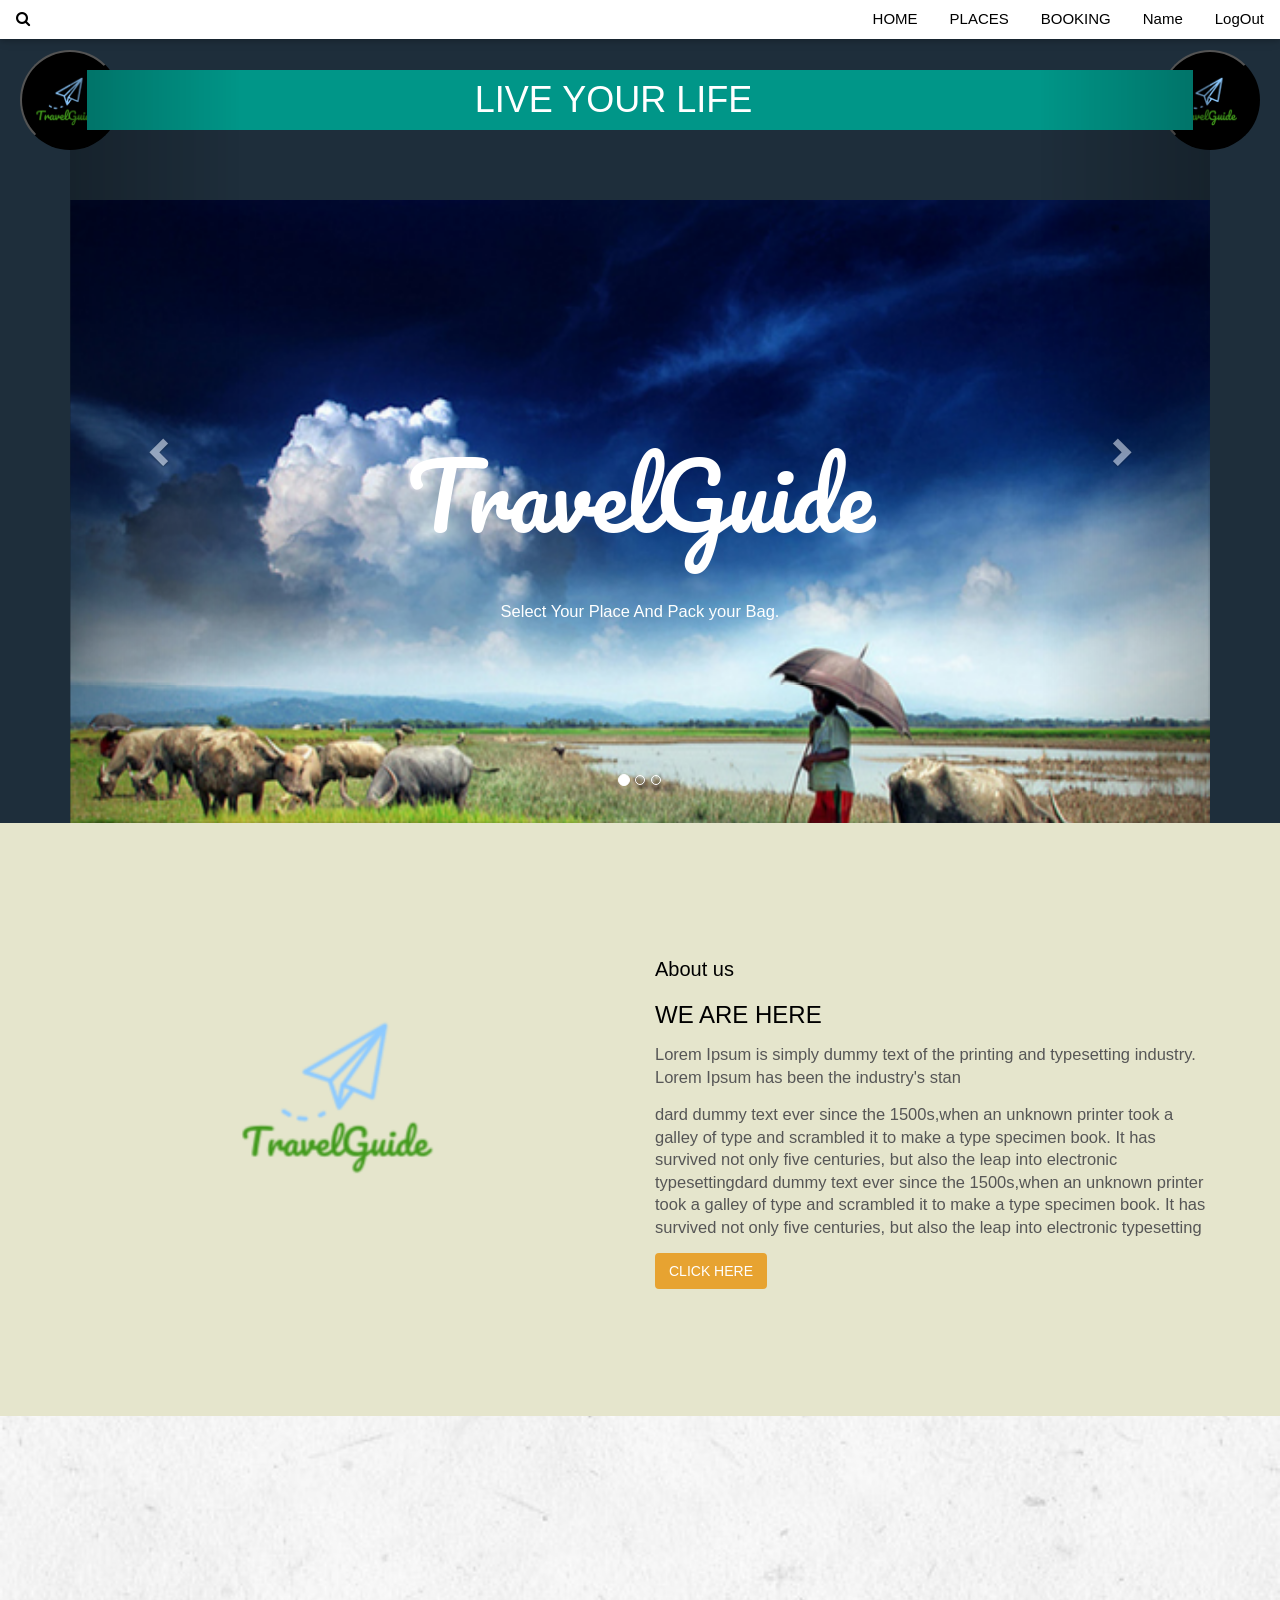
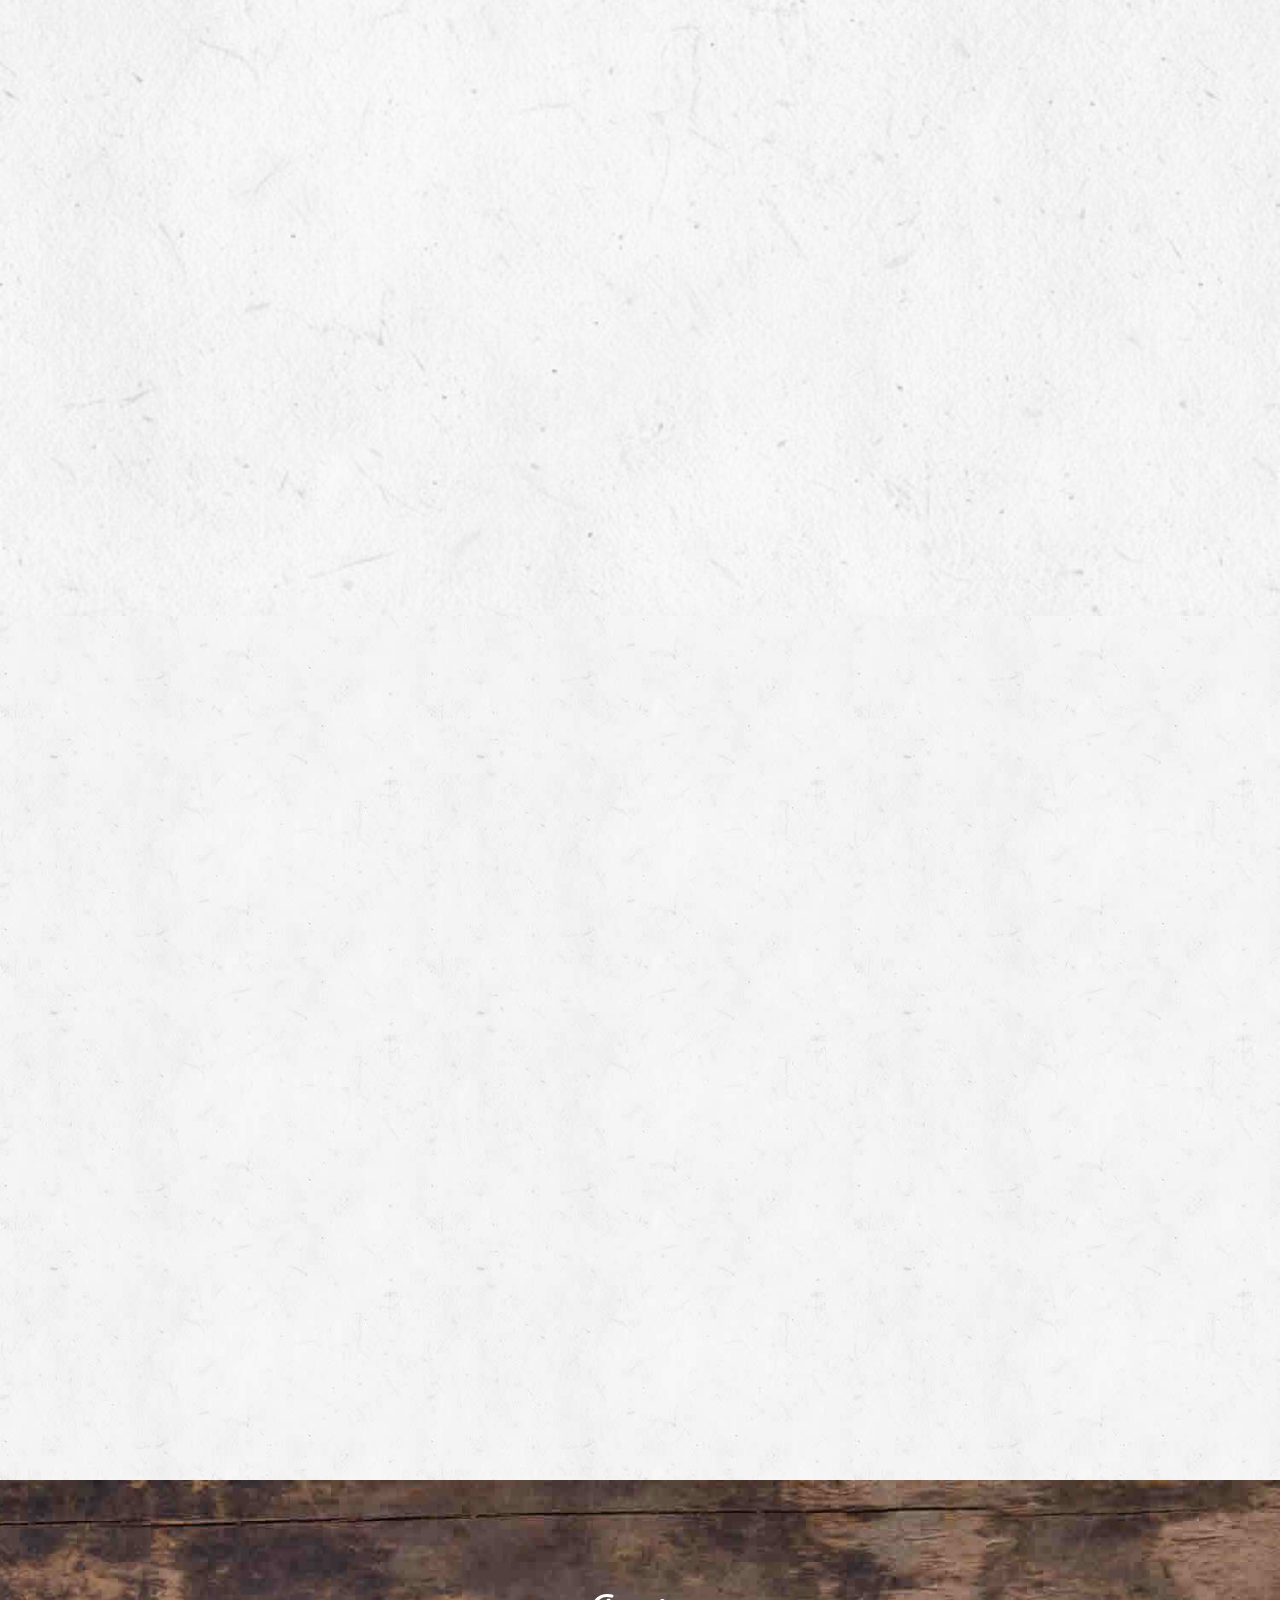
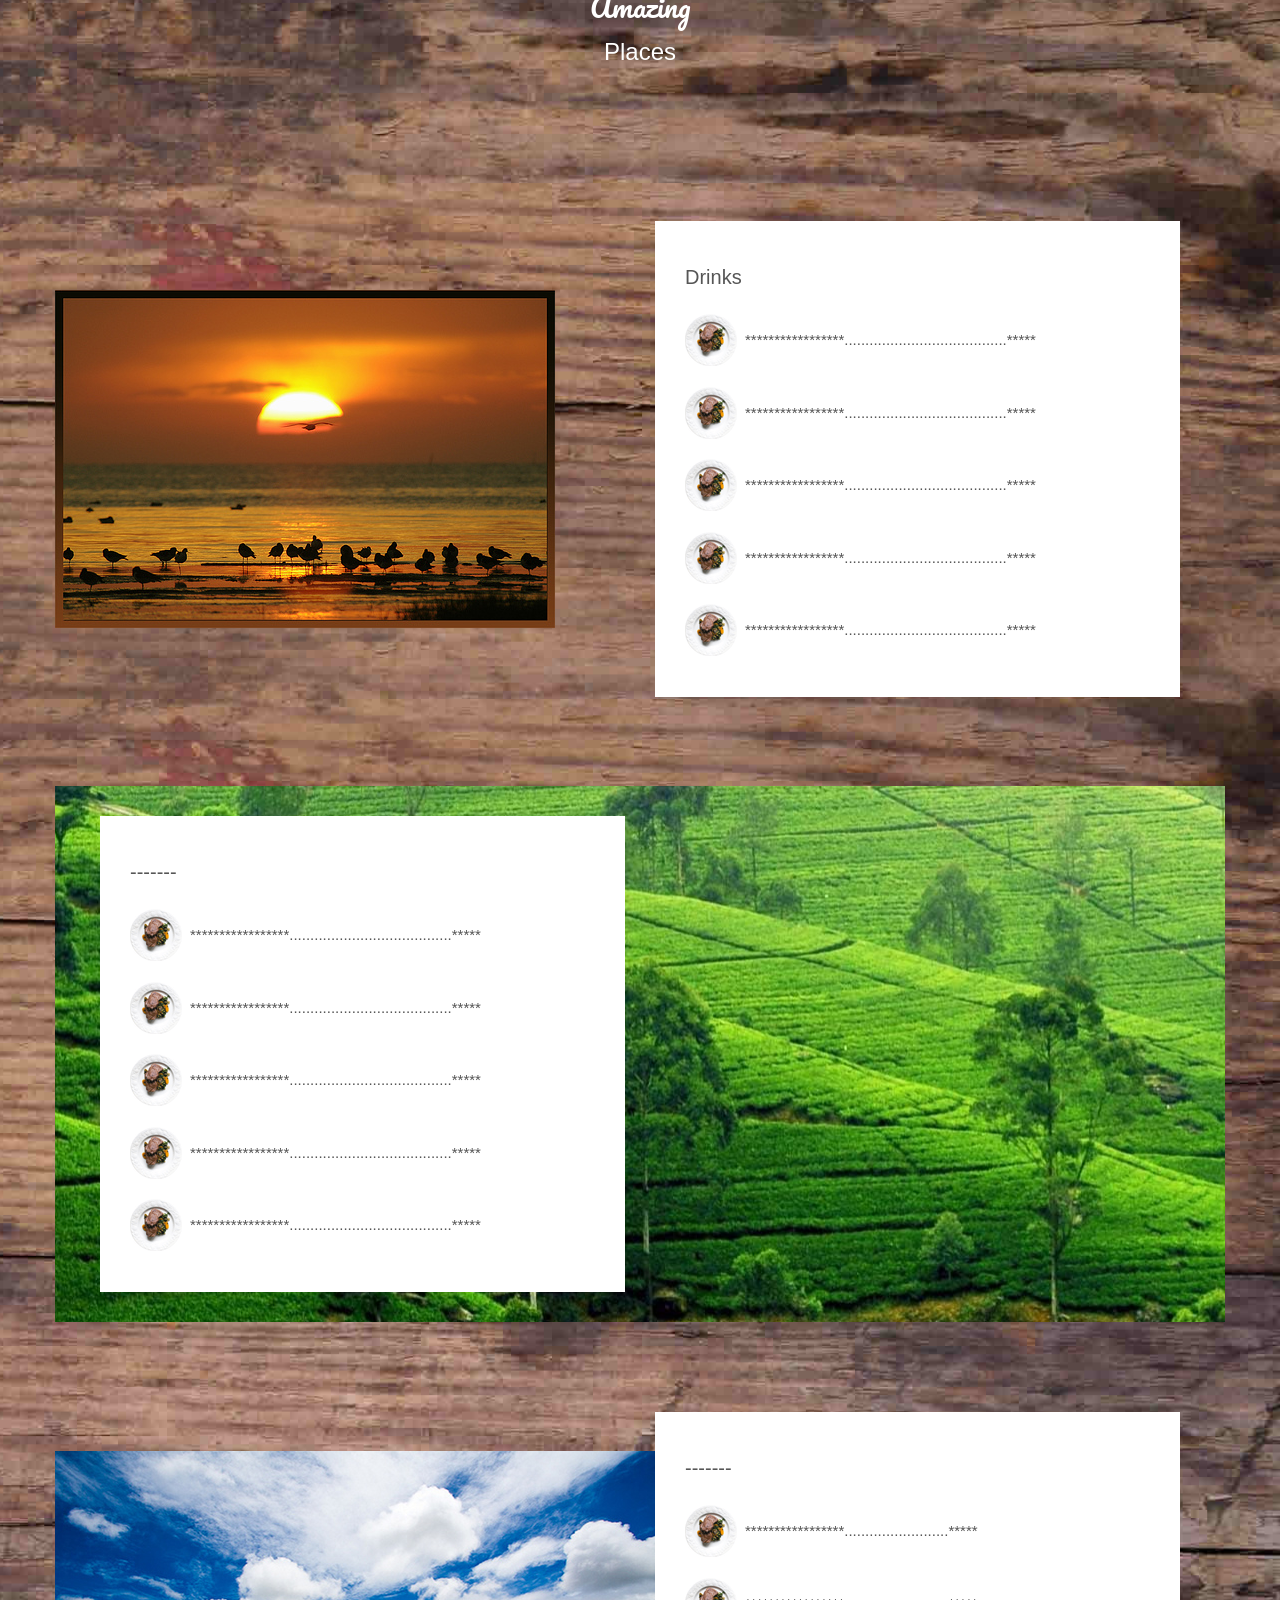
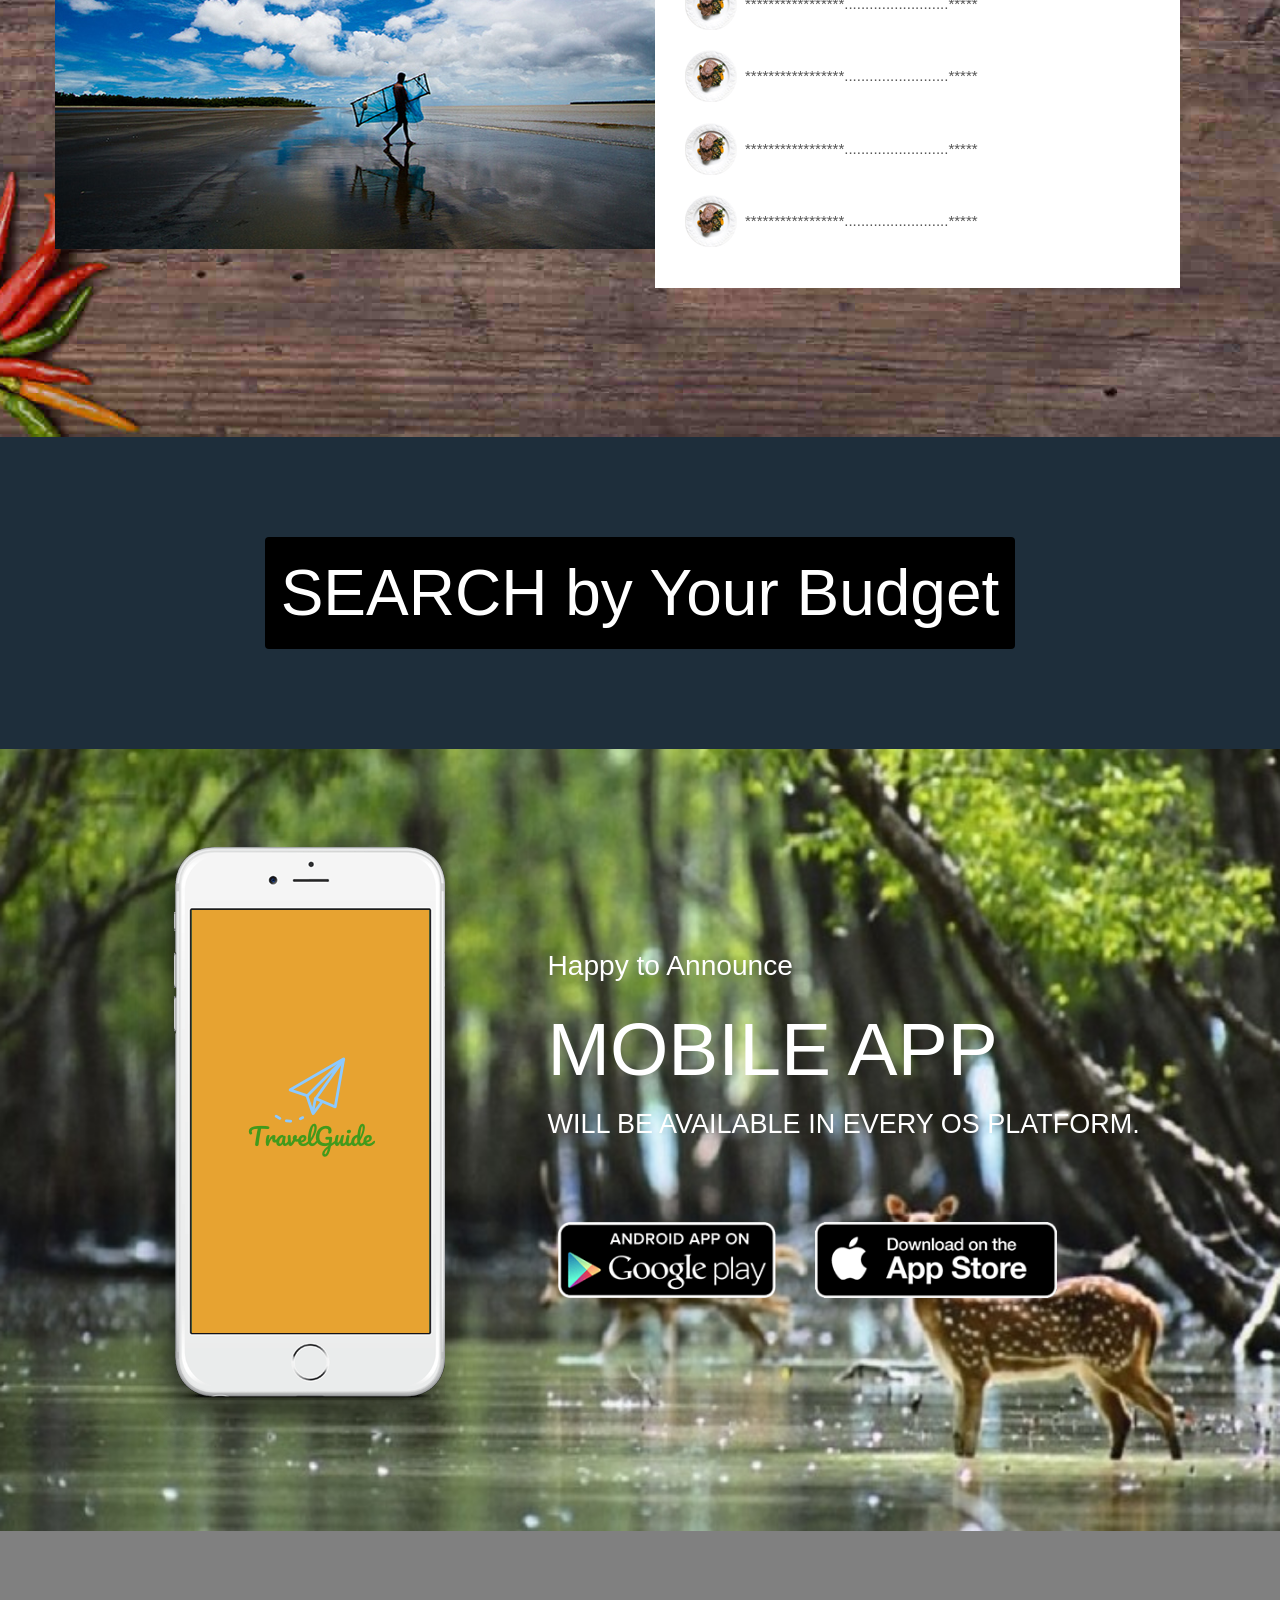
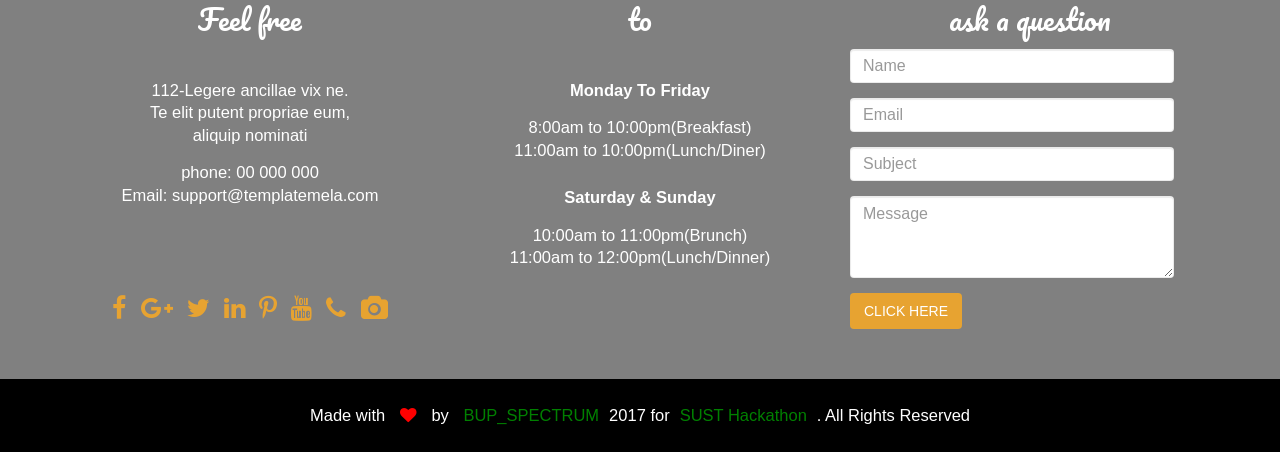
==== commit 15a692eb: "Full Functioning DB... and Loging Authentication Complete PlaceDetails Complete---Minhaj" ====
--- a/src/main/resources/templates/logedIn.html
+++ b/src/main/resources/templates/logedIn.html
@@ -58,7 +58,7 @@
         <button th:text="${command.lastName}"  class="w3-button w3-hover-red w3-padding w3-right">Name</button>
 
         <button onclick="document.getElementById('id03').style.display='block'" class="w3-button w3-hover-green w3-padding"><i class="fa fa-search"></i></button>
-        <!-- booking bar -->
+        <!-- hotel bar -->
         <div class="w3-dropdown-hover w3-right">
             <button class="w3-button w3-hover-purple">BOOKING</button>
 
@@ -73,12 +73,12 @@
             <button class="w3-button w3-hover-orange">PLACES</button>
             <div class="w3-dropdown-content w3-bar-block w3-card-4">
 
-                <a href="coxsbazar.html" class="w3-bar-item w3-button">Cox's Bazar</a>
+                <a href="place/coxsbazar.html" class="w3-bar-item w3-button">Cox's Bazar</a>
                 <a href="sundarban.html" class="w3-bar-item w3-button">Sundarban</a>
                 <a href="sylhet.html" class="w3-bar-item w3-button">Sylhet</a>
                 <a href="Chittagong.html" class="w3-bar-item w3-button">Chittagong</a>
                 <a href="khagrachari.html" class="w3-bar-item w3-button">Khagrachari</a>
-                <a href="rangamati.html" class="w3-bar-item w3-button">Rangamati</a>
+                <a href="place/rangamati.html" class="w3-bar-item w3-button">Rangamati</a>
                 <a href="bandarban.html" class="w3-bar-item w3-button">Bandarban</a>
                 <a href="patenga.html" class="w3-bar-item w3-button">Patenga</a>
                 <a href="moreplaces.html" class="w3-bar-item w3-button">Discover  !  More</a>
@@ -271,7 +271,7 @@
                                 <div class="portfolio_images_overlay text-center">
                                     <h6>COX'S BAZAR</h6>
                                     <p class="product_price"></p>
-                                    <a href="coxsbazar.html" class="btn btn-primary">Click here</a>
+                                    <a href="place/coxsbazar.html" class="btn btn-primary">Click here</a>
                                 </div>
                             </div>
                             <div class="col-md-3 col-sm-4 col-xs-6 single_portfolio_text">
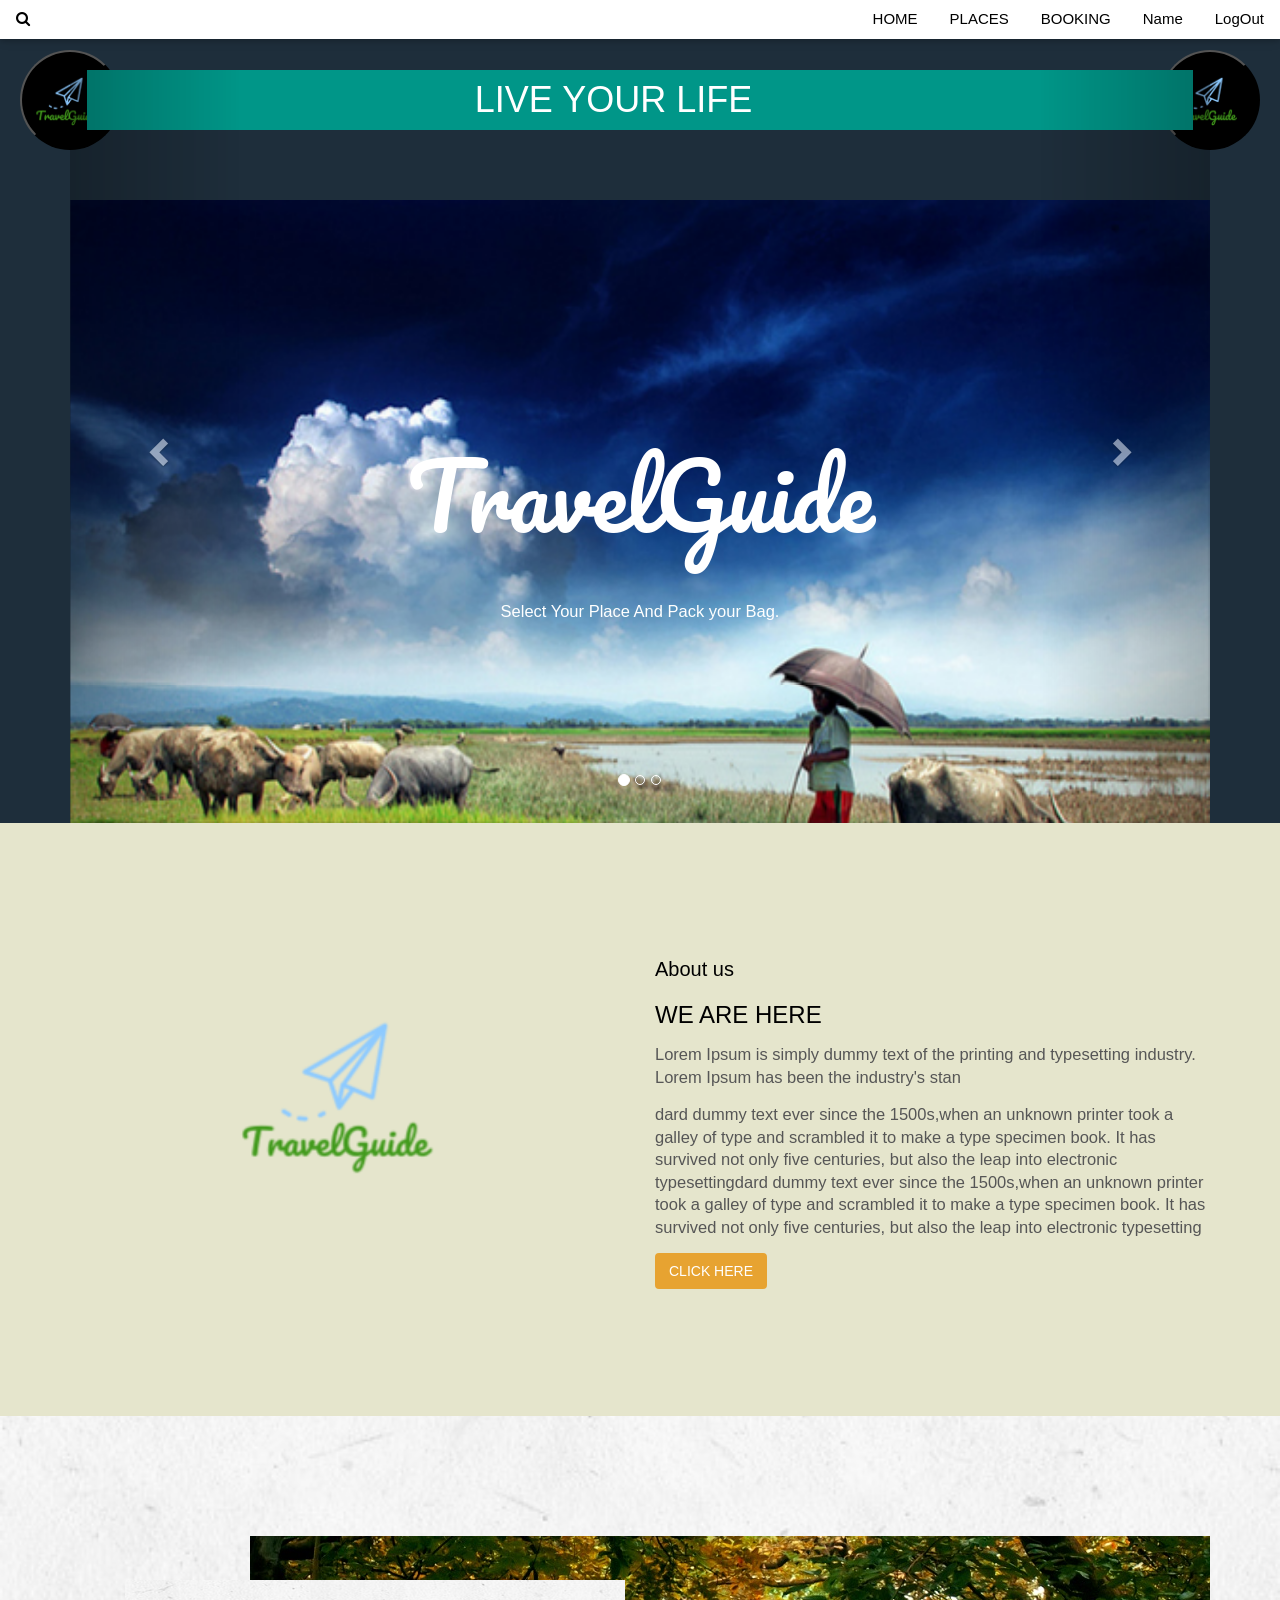
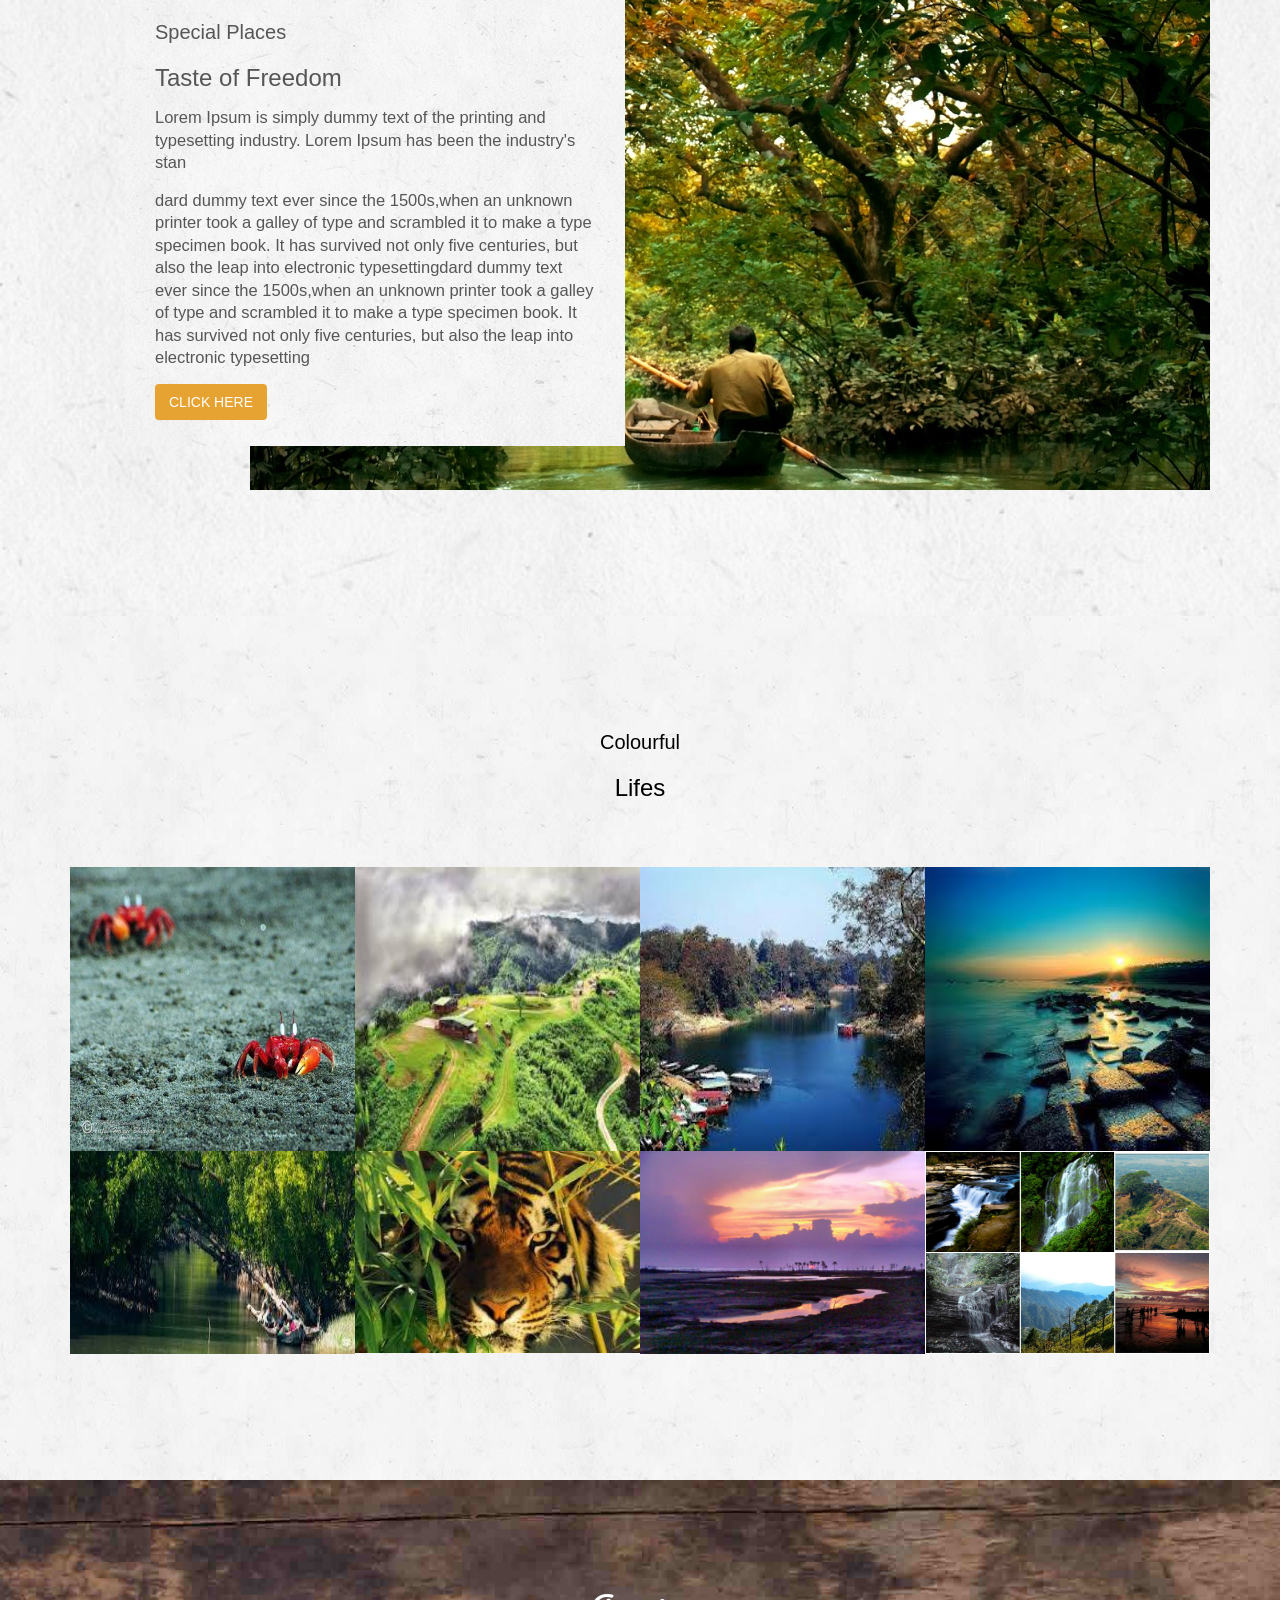
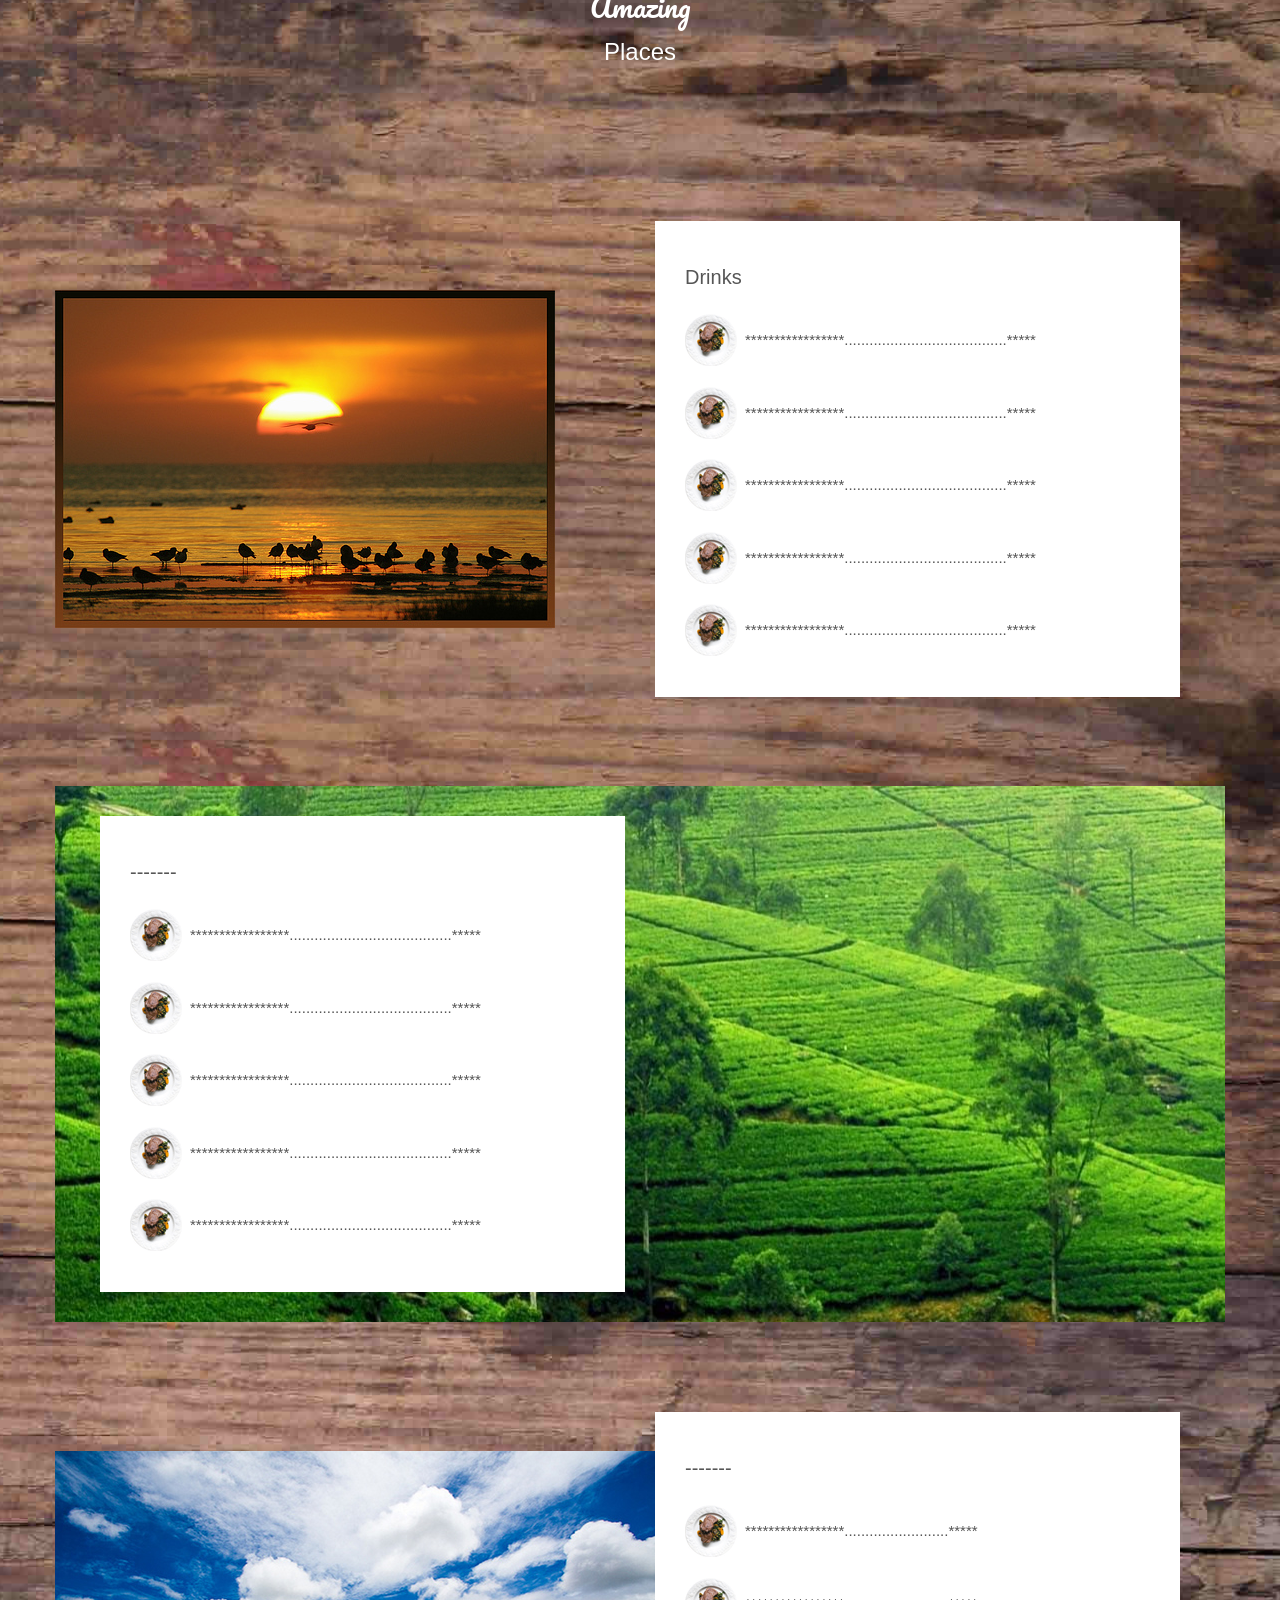
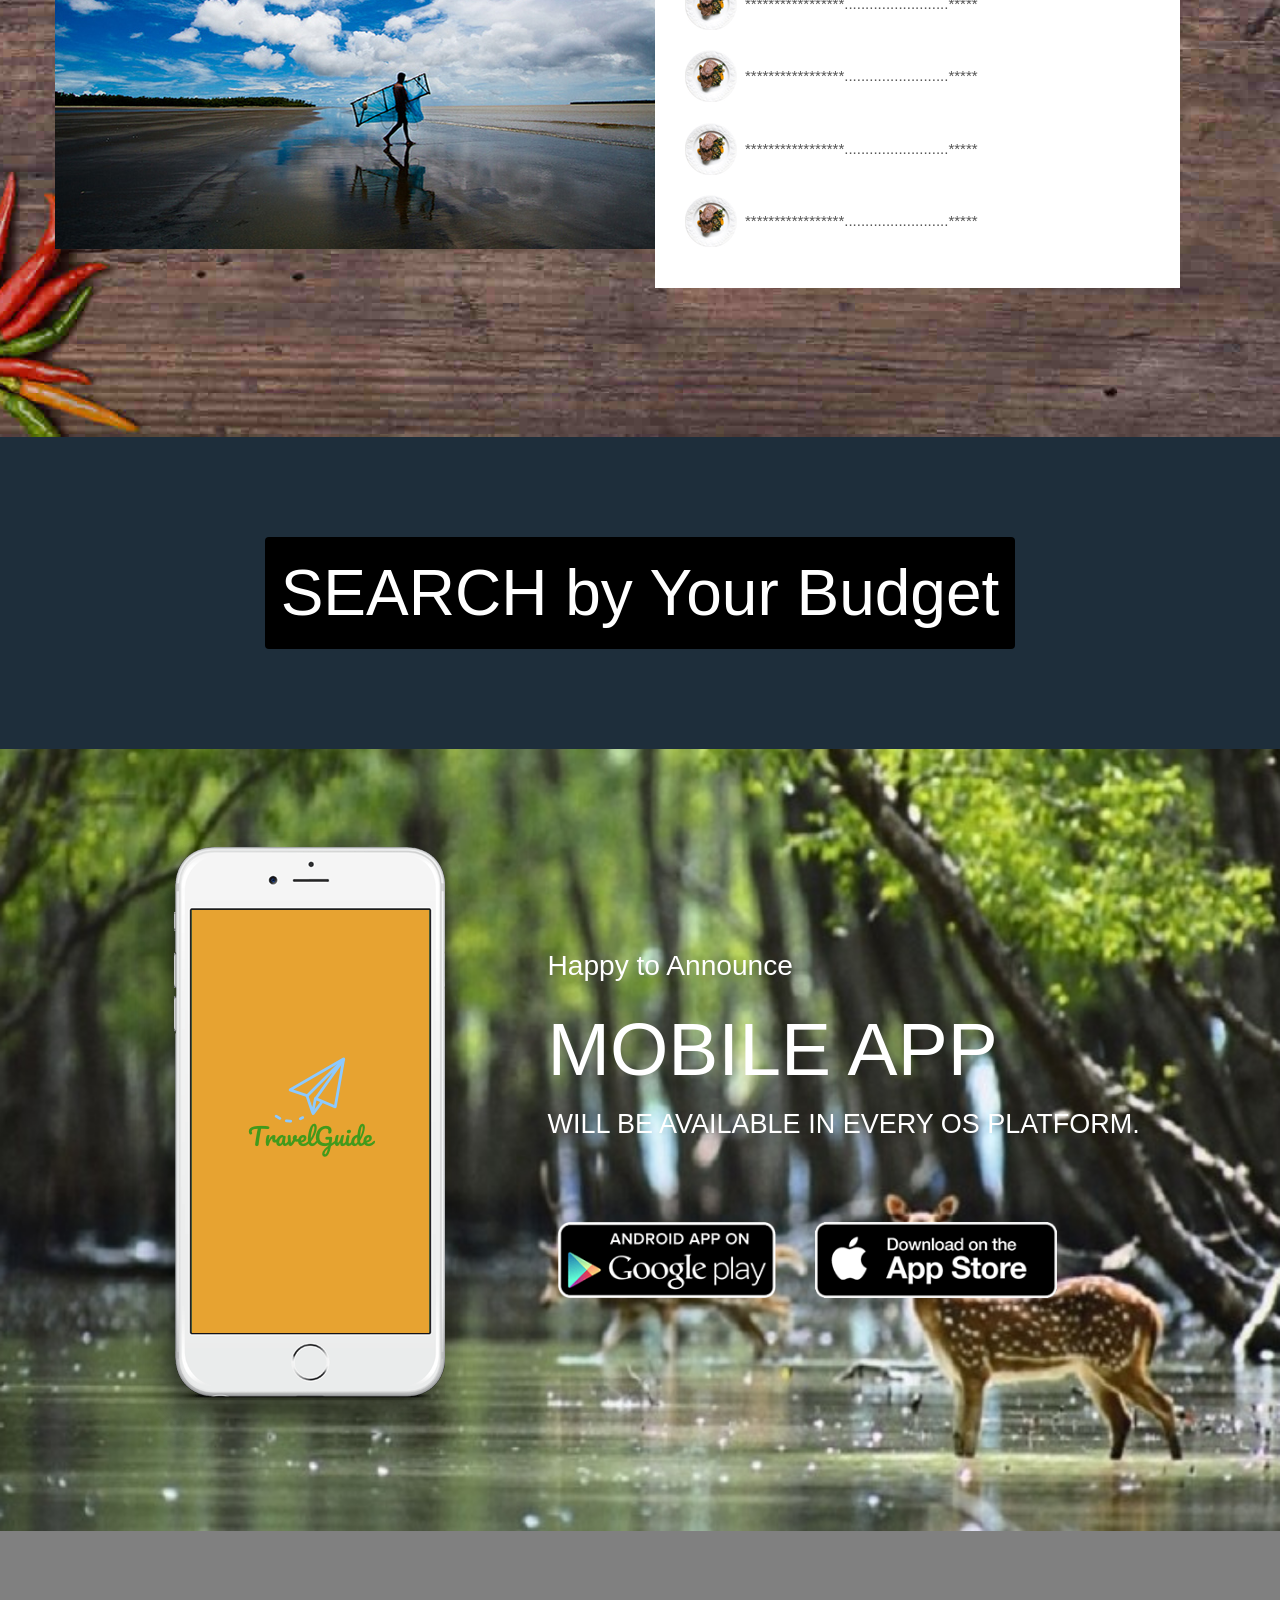
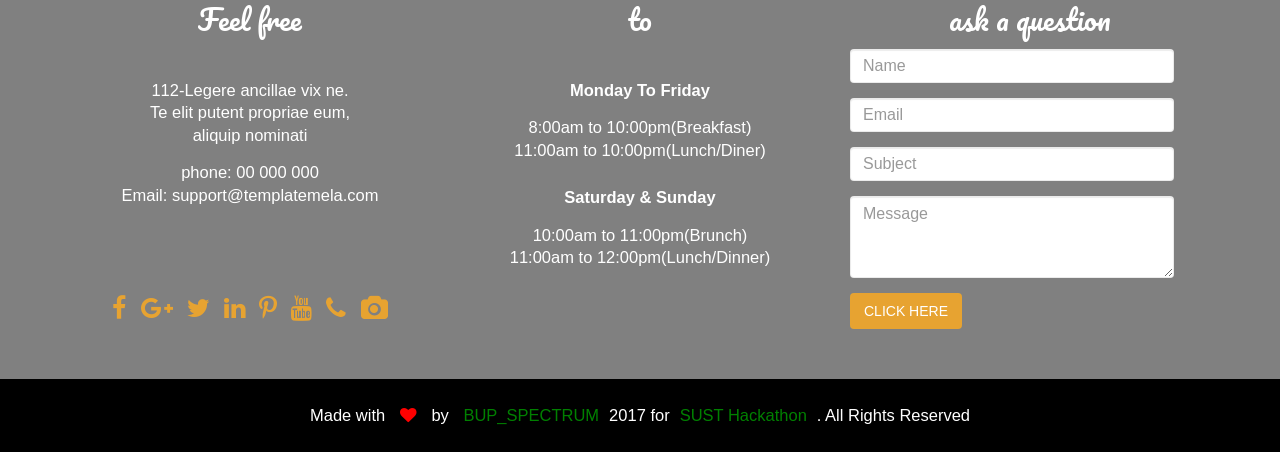
==== commit 80abf662: "Full Functioning DB... and Loging Authentication Complete Place & Hotel view  Complete---Minhaj" ====
--- a/src/main/resources/templates/logedIn.html
+++ b/src/main/resources/templates/logedIn.html
@@ -54,8 +54,15 @@
         <!-- Right-sided navbar links -->
 
         <!--/*@thymesVar id="command" type="com.project.travelguide.Commands.SignUpCommand"*/-->
-        <button th:href="@{index}" class="w3-button w3-hover-green w3-padding w3-right">LogOut</button>
-        <button th:text="${command.lastName}"  class="w3-button w3-hover-red w3-padding w3-right">Name</button>
+        <button th:href="@{/}" class="w3-button w3-hover-green w3-padding w3-right">LogOut</button>
+        <div class="w3-dropdown-hover w3-right">
+            <button th:text="${command.lastName}"  class="w3-button w3-hover-red ">Name</button>
+                <div class="w3-dropdown-content w3-bar-block w3-card-4">
+                    <a href="#" th:href="@{/place/placeForm}" th class="w3-bar-item w3-button">Add New Places</a>
+                    <a href="#" th:href="@{/hotel/hotelForm}" class="w3-bar-item w3-button">Add New Hotels</a>
+                    <a href="#" th:href="@{/place/places}" class="w3-bar-item w3-button">Upcoming</a>
+                </div>
+        </div>
 
         <button onclick="document.getElementById('id03').style.display='block'" class="w3-button w3-hover-green w3-padding"><i class="fa fa-search"></i></button>
         <!-- hotel bar -->
@@ -63,26 +70,18 @@
             <button class="w3-button w3-hover-purple">BOOKING</button>
 
             <div class="w3-dropdown-content w3-bar-block w3-card-4">
-                <a href="https://www.jovago.net/en-gb/hotels/bangladesh/rangamati/10014550?q=Rangamati&roomCount=1&adults=1" class="w3-bar-item w3-button">Book Hotel</a>
-                <a href="transportbook.html" class="w3-bar-item w3-button">Book Transport</a>
-                <a href="guide.html" class="w3-bar-item w3-button">Book Guide</a>
+                <a href="https://www.booking.com/country/bd.html" class="w3-bar-item w3-button">Book Hotel</a>
+                <a href="https://www.shohoz.com/" class="w3-bar-item w3-button">Book Transport</a>
+                <a href="#" class="w3-bar-item w3-button">Book Guide</a>
 
             </div>
         </div>
         <div class="w3-dropdown-hover w3-right">
             <button class="w3-button w3-hover-orange">PLACES</button>
             <div class="w3-dropdown-content w3-bar-block w3-card-4">
-
-                <a href="place/coxsbazar.html" class="w3-bar-item w3-button">Cox's Bazar</a>
-                <a href="sundarban.html" class="w3-bar-item w3-button">Sundarban</a>
-                <a href="sylhet.html" class="w3-bar-item w3-button">Sylhet</a>
-                <a href="Chittagong.html" class="w3-bar-item w3-button">Chittagong</a>
-                <a href="khagrachari.html" class="w3-bar-item w3-button">Khagrachari</a>
-                <a href="place/rangamati.html" class="w3-bar-item w3-button">Rangamati</a>
-                <a href="bandarban.html" class="w3-bar-item w3-button">Bandarban</a>
-                <a href="patenga.html" class="w3-bar-item w3-button">Patenga</a>
-                <a href="moreplaces.html" class="w3-bar-item w3-button">Discover  !  More</a>
-
+                <a href="coxsbazar.html" th:href="@{/place/coxsbazar}" th class="w3-bar-item w3-button">Cox's Bazar</a>
+                <a href="rangamati.html" th:href="@{/place/rangamati}" class="w3-bar-item w3-button">Rangamati</a>
+                <a href="places.html" th:href="@{/place/places}" class="w3-bar-item w3-button">Discover More...</a>
             </div>
         </div>
 
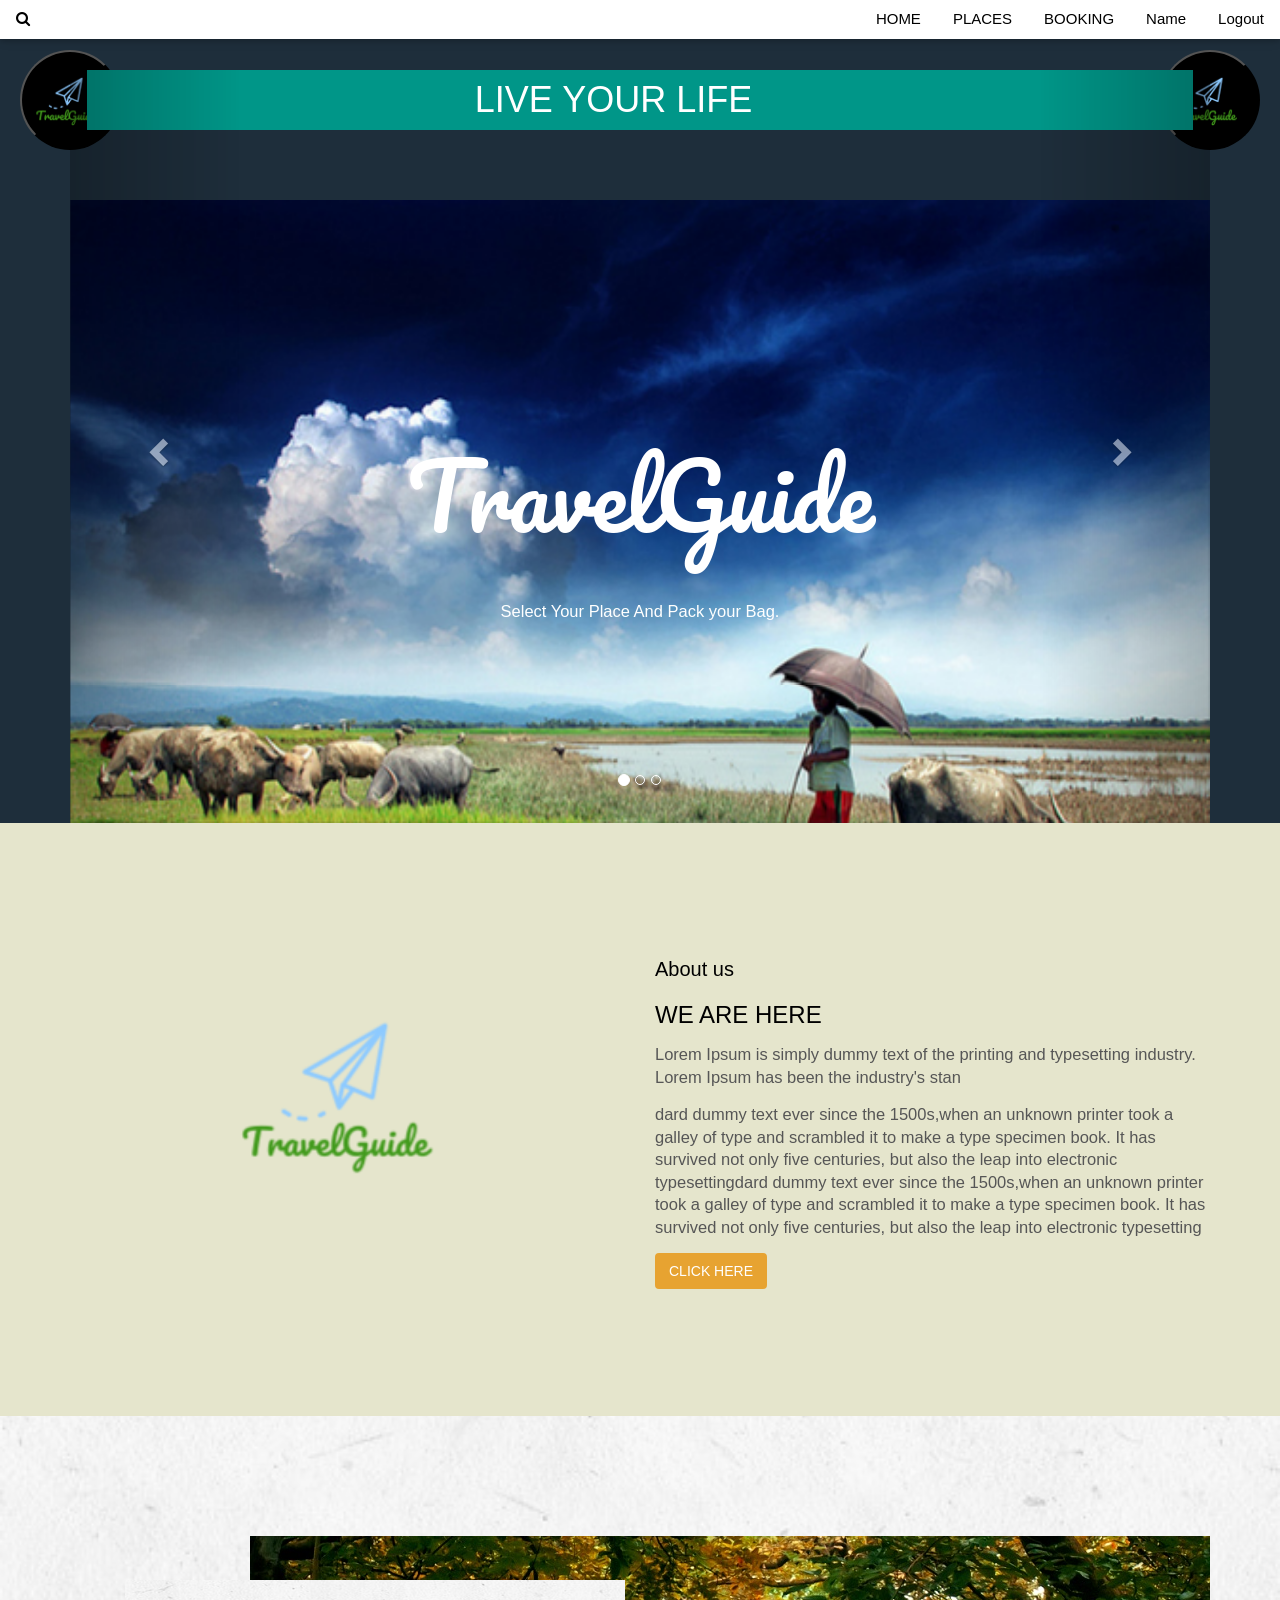
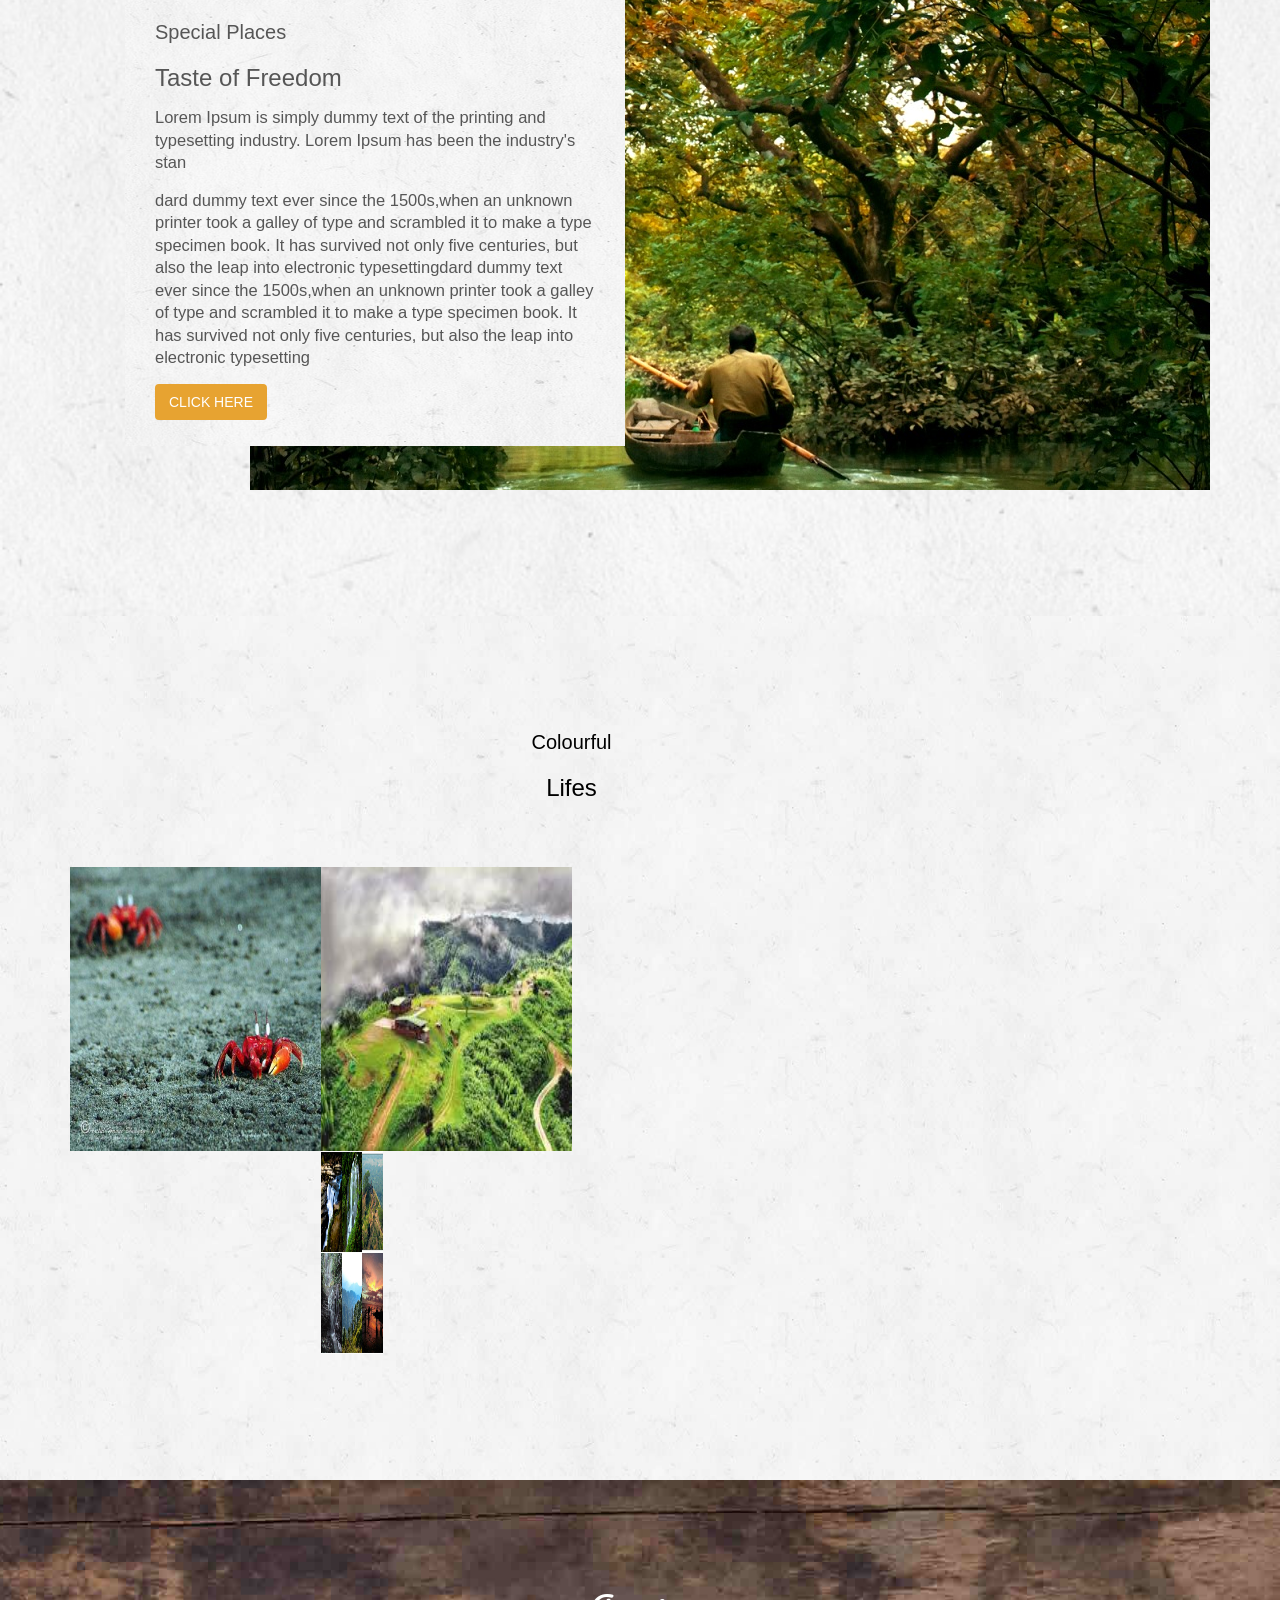
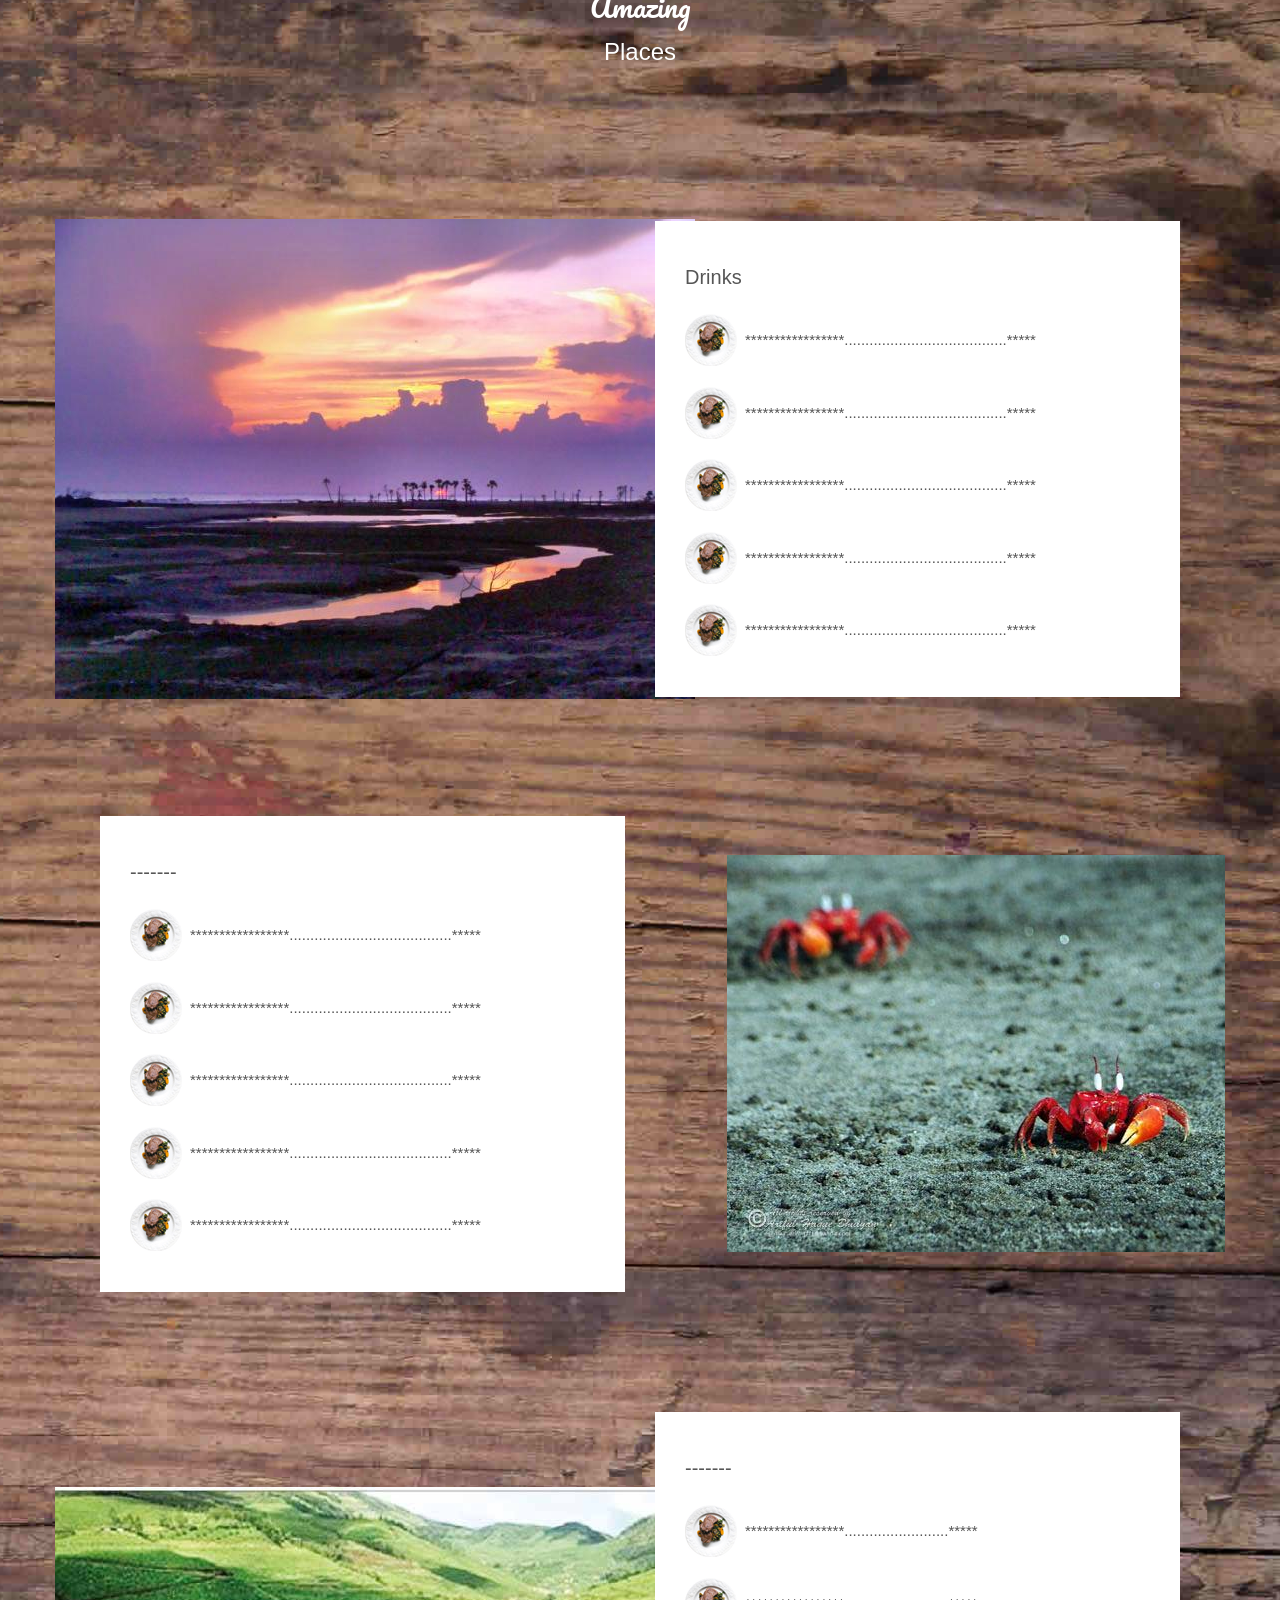
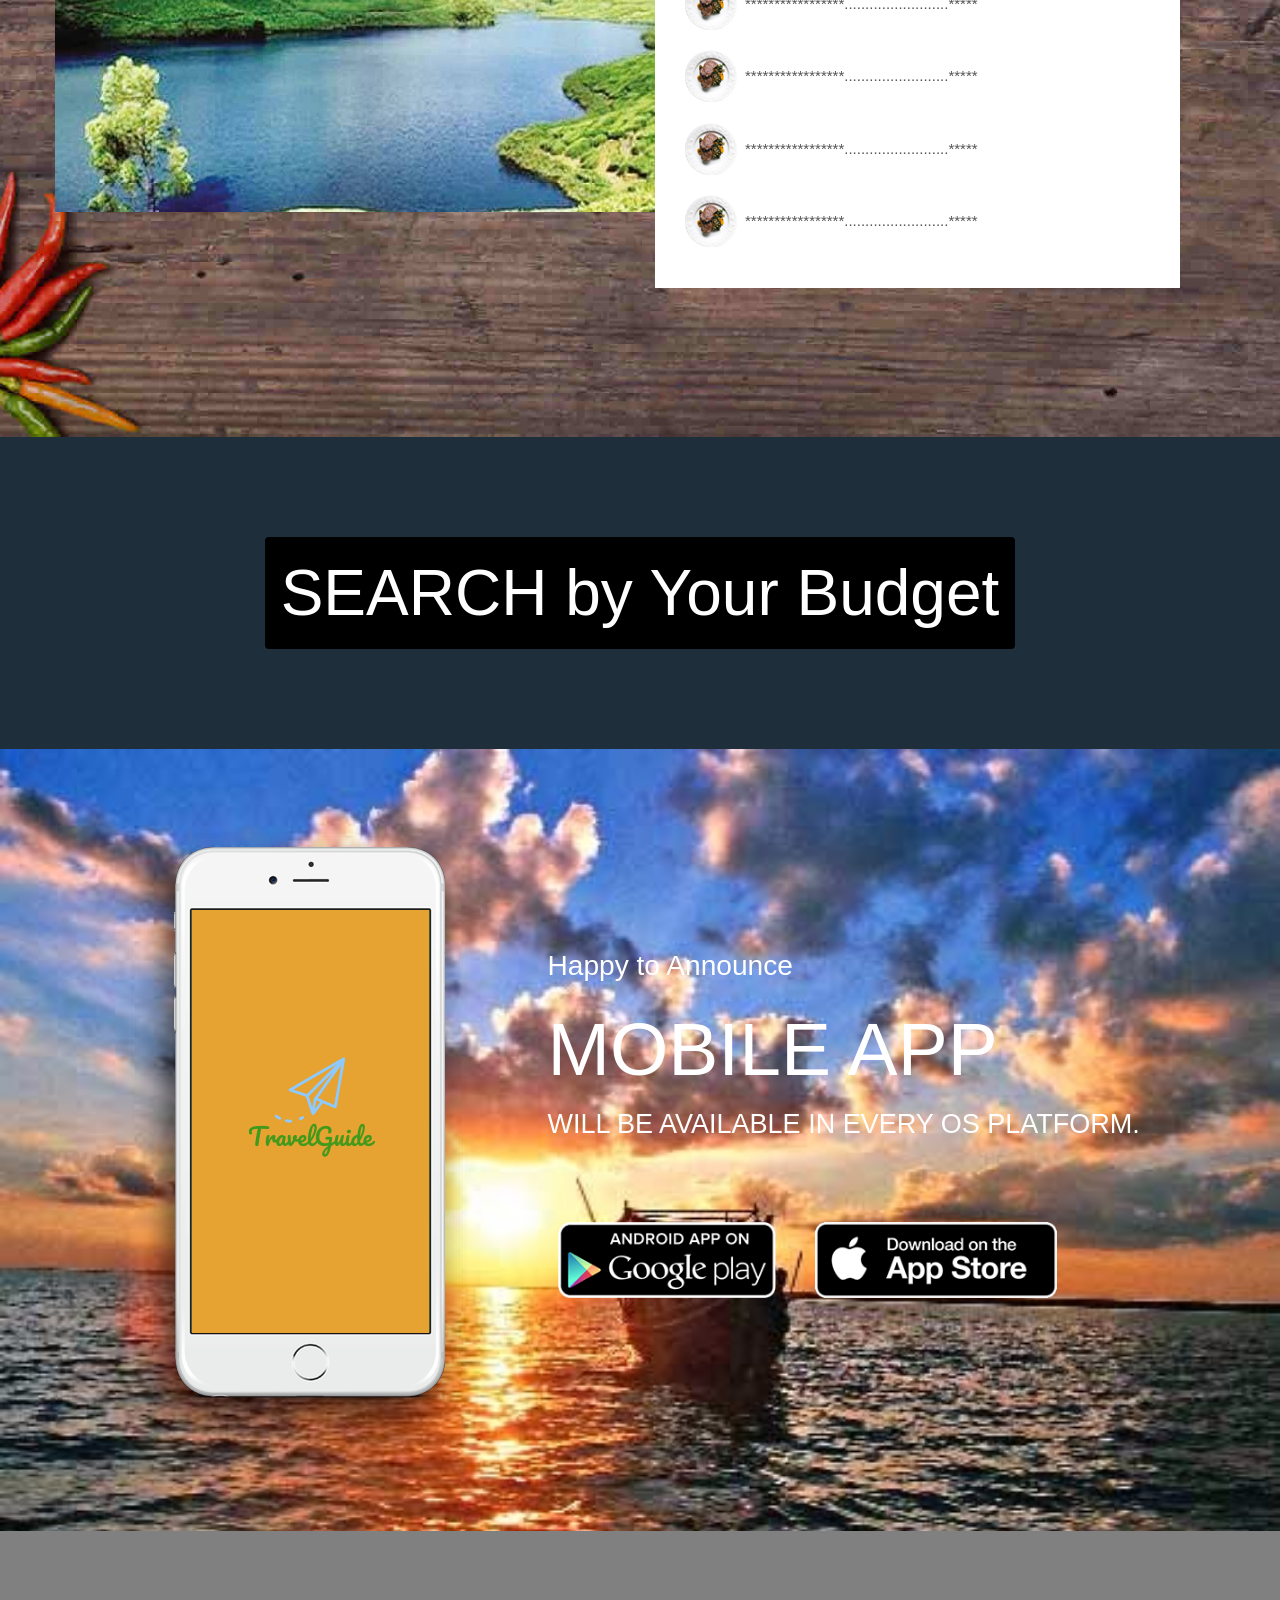
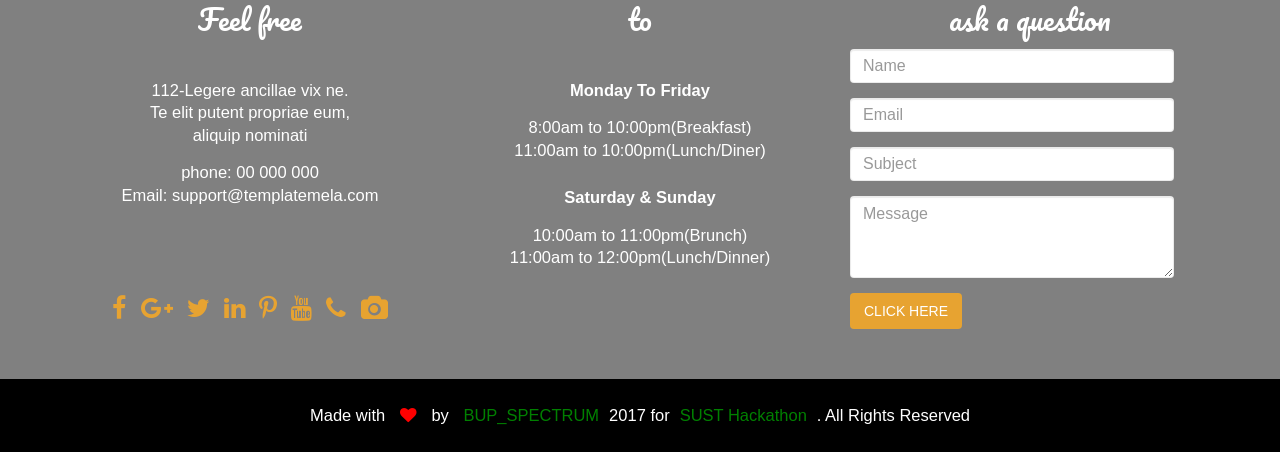
==== commit 480ab5bf: "Full and Final For SE project... Minhaj" ====
--- a/src/main/resources/templates/logedIn.html
+++ b/src/main/resources/templates/logedIn.html
@@ -3,6 +3,28 @@
 <head>
     <meta charset="UTF-8"/>
     <title>Home</title>
+
+    <link rel="stylesheet" th:href="@{/css/style.css}">
+    <link rel="stylesheet" th:href="@{/css/style2.css}">
+    <link rel="stylesheet" th:href="@{/css/style3.css}">
+    <link rel="stylesheet" th:href="@{/css/animate.css}">
+    <link rel="stylesheet" th:href="@{/css/plugins.css}">
+    <link rel="stylesheet" th:href="@{/css/responsive.css}">
+    <link rel="stylesheet" th:href="@{/css/bootstrap.min.css}">
+    <link rel="stylesheet" th:href="@{/css/font-awwsome.min.css}">
+    <script th:src="@{/js/wow.min.js}"></script>
+    <script th:src="@{/js/util.js}"></script>
+    <script th:src="@{/js/plugins.js}"></script>
+    <script th:src="@{/js/bootstrap.min.js}"></script>
+    <script th:src="@{/js/jquery.easing.1.3.js}"></script>
+    <script th:src="@{/js/jquery.min.js}"></script>
+    <script th:src="@{/js/jquery.scrollex.min.js}"></script>
+    <script th:src="@{/js/jquery.scrolly.min.js}"></script>
+    <script th:src="@{/js/jquery-1.11.2.min.js}"></script>
+    <script th:src="@{/js/main1.js}"></script>
+    <script th:src="@{/js/main.js}"></script>
+    <script th:src="@{/js/modernizr-2.8.3-respond-1.4.2.min.js}"></script>
+    <script th:src="@{/js/skel.min.js}"></script>
 
     <!-- Latest compiled and minified CSS -->
     <link rel="stylesheet" href="https://maxcdn.bootstrapcdn.com/bootstrap/3.3.7/css/bootstrap.min.css"
@@ -54,7 +76,7 @@
         <!-- Right-sided navbar links -->
 
         <!--/*@thymesVar id="command" type="com.project.travelguide.Commands.SignUpCommand"*/-->
-        <button th:href="@{/}" class="w3-button w3-hover-green w3-padding w3-right">LogOut</button>
+        <button class="w3-button w3-hover-green w3-padding w3-right" ><a th:href="@{logout}">Logout</a></button>
         <div class="w3-dropdown-hover w3-right">
             <button th:text="${command.lastName}"  class="w3-button w3-hover-red ">Name</button>
                 <div class="w3-dropdown-content w3-bar-block w3-card-4">
@@ -85,7 +107,7 @@
             </div>
         </div>
 
-        <button class="w3-bar-item w3-button w3-hover-black w3-right"><a href = "home.html">HOME</a></button>
+        <button class="w3-bar-item w3-button w3-hover-black w3-right"><a href="index.html" th:href="@{/}">HOME</a></button>
 
         <div id="id03" class="w3-modal ">
             <div class="w3-modal-content">
@@ -109,8 +131,8 @@
 </div>
 </div>
 </header> <!-- End Header Section -->
-<button class="w3-circle w3-black" style="height: 100px; width:100px;padding: 0px; margin:50px 20px;"  href="#HOME"><img src="assets/images/logo.png" alt="" /></button>
-<button class="w3-circle w3-black w3-right" style="height: 100px; width:100px;padding: 0px; margin:50px 20px;"  href="#HOME"><img src="assets/images/logo.png" alt="" /></button>
+<button class="w3-circle w3-black" style="height: 100px; width:100px;padding: 0px; margin:50px 20px;"  href="#HOME"><img th:src="@{/images/logo.png}" src="assets/images/logo.png" alt="" /></button>
+<button class="w3-circle w3-black w3-right" style="height: 100px; width:100px;padding: 0px; margin:50px 20px;"  href="#HOME"><img th:src="@{/images/logo.png}" src="assets/images/logo.png" alt="" /></button>
 <div class="container" style="margin-top: -100px; padding-top: -100px;">
 
     <div id="myCarousel" class="carousel slide w3-container-top w3-center" style="margin-top: -40px;padding-top: -100px;" data-ride="carousel" data-wow-duration="1s">
@@ -209,7 +231,7 @@
                 <div class="abouts_content">
                     <div class="col-md-6">
                         <div class="single_abouts_text text-center wow slideInLeft" data-wow-duration="1s">
-                            <img src="assets/images/ab.png" alt="" style="width: 300px; height: 300px;" />
+                            <img th:src="@{/images/ab.png}" src="assets/images/ab.png" alt="" style="width: 300px; height: 300px;" />
                         </div>
                     </div>
 
@@ -266,76 +288,35 @@
 
                         <div class="main_portfolio_content">
                             <div class="col-md-3 col-sm-4 col-xs-6 single_portfolio_text">
-                                <img src="assets/images2/3.jpg" alt="" style="height: 284px;"  />
+                                <img th:src="@{/images/3.jpg}" src="assets/images2/3.jpg" alt="" style="height: 284px;"  />
                                 <div class="portfolio_images_overlay text-center">
                                     <h6>COX'S BAZAR</h6>
                                     <p class="product_price"></p>
-                                    <a href="place/coxsbazar.html" class="btn btn-primary">Click here</a>
+                                    <a href="/place/coxsbazar.html" th:href="@{/place/coxsbazar}" class="btn btn-primary">Click here</a>
                                 </div>
                             </div>
                             <div class="col-md-3 col-sm-4 col-xs-6 single_portfolio_text">
-                                <img src="assets/images2/9.jpg" alt="" style="height: 284px;"  />
+                                <img th:src="@{/images/9.jpg}" src="assets/images2/9.jpg" alt="" style="height: 284px;"  />
                                 <div class="portfolio_images_overlay text-center">
-                                    <h6>Bandarban</h6>
+                                    <h6>Rangamati</h6>
                                     <p class="product_price"></p>
-                                    <a href="bandarban.html" class="btn btn-primary">Click here</a>
-                                </div>
-                            </div>
-                            <div class="col-md-3 col-sm-4 col-xs-6 single_portfolio_text">
-                                <img src="assets/images2/14.jpg" alt="" style="height: 284px;" />
-                                <div class="portfolio_images_overlay text-center">
-                                    <h6>Khagrachari</h6>
-                                    <p class="product_price"></p>
-                                    <a href="khagrachari.html" class="btn btn-primary">Click here</a>
-                                </div>
-                            </div>
-                            <div class="col-md-3 col-sm-4 col-xs-6 single_portfolio_text">
-                                <img src="assets/images2/13.jpg" alt="" style="height: 284px;" />
-                                <div class="portfolio_images_overlay text-center">
-                                    <h6>Chittagong</h6>
-                                    <p class="product_price"></p>
-                                    <a href="chittagong.html" class="btn btn-primary">Click here</a>
-                                </div>
-                            </div>
-                            <div class="col-md-3 col-sm-4 col-xs-6 single_portfolio_text">
-                                <img src="assets/images2/15.jpg" alt="" style="height: 203px;" />
-                                <div class="portfolio_images_overlay text-center ">
-                                    <h6>Sylhet</h6>
-                                    <p class="product_price"></p>
-                                    <a href="sylhet.html" class="btn btn-primary">Click here</a>
-                                </div>
-                            </div>
-                            <div class="col-md-3 col-sm-4 col-xs-6 single_portfolio_text">
-                                <img src="assets/images2/16.jpg" alt="" />
-                                <div class="portfolio_images_overlay text-center">
-                                    <h6>Sundarban</h6>
-                                    <p class="product_price"></p>
-                                    <a href="sundarban.html" class="btn btn-primary">Click here</a>
-                                </div>
-                            </div>
-                            <div class="col-md-3 col-sm-4 col-xs-6 single_portfolio_text">
-                                <img src="assets/images2/2.jpg" alt="" style="height: 203px;"/>
-                                <div class="portfolio_images_overlay text-center">
-                                    <h6>Kuakata</h6>
-                                    <p class="product_price"></p>
-                                    <a href="kuakata.html" class="btn btn-primary">Click here</a>
-                                </div>
-                            </div>
-                            <div class="col-md-3 col-sm-4 col-xs-6 single_portfolio_text">
-                                <img src="assets/images2/18.jpg" alt="" style="height: 203px;"/>
-                                <div class="portfolio_images_overlay text-center">
-                                    <h6>There Are MORE....</h6>
-                                    <p class="product_price"></p>
-                                    <a href="moreplaces.html" class="btn btn-primary">Click here</a>
-                                </div>
-                            </div>
-                        </div>
-                    </div>
-                </div>
-            </div>
-        </div>
+                                    <a href="/place/rangamati.html" th:href="@{/place/rangamati}" class="btn btn-primary">Click here</a>
+                                </div>
+
+                                <div class="col-md-3 col-sm-4 col-xs-6 single_portfolio_text">
+                                    <img th:src="@{/images/18.jpg}" src="assets/images2/18.jpg" alt="" style="height: 203px;"/>
+                                    <div class="portfolio_images_overlay text-center">
+                                        <h6>There Are MORE....</h6>
+                                        <p class="product_price"></p>
+                                        <a href="/place/places" th:href="@{/place/places}" class="btn btn-primary">Click here</a>
+                                    </div>
+                                </div>
+                            </div>
+                        </div>
+                    </div>
+                </div>
+            </div>
     </section>
-
     <section id="ourPakeg" class="ourPakeg">
         <div class="container">
             <div class="main_pakeg_content">
@@ -413,15 +394,15 @@
                 <div class="row">
                     <div class="main_mobail_apps_content wow zoomIn">
                         <div class="col-md-5 col-sm-12 text-center">
-                            <img src="assets/images/iphone.png" alt="" />
+                            <img th:src="@{/images/iphone.png}" src="assets/images/iphone.png" alt="" />
                         </div>
                         <div class="col-md-7 col-sm-12">
                             <div class="single_monail_apps_text">
                                 <h4> Happy to Announce </h4>
                                 <h1>Mobile App <span>will be Available in every OS platform.</span></h1>
 
-                                <a href=""><img src="assets/images/google.png" alt="" /></a>
-                                <a href=""><img src="assets/images/apps.png" alt="" /></a>
+                                <a href=""><img th:src="@{/images/google.png}" src="assets/images/google.png" alt="" /></a>
+                                <a href=""><img th:src="@{/images/app.png}" src="assets/images/apps.png" alt="" /></a>
                             </div>
                         </div>
                     </div>
